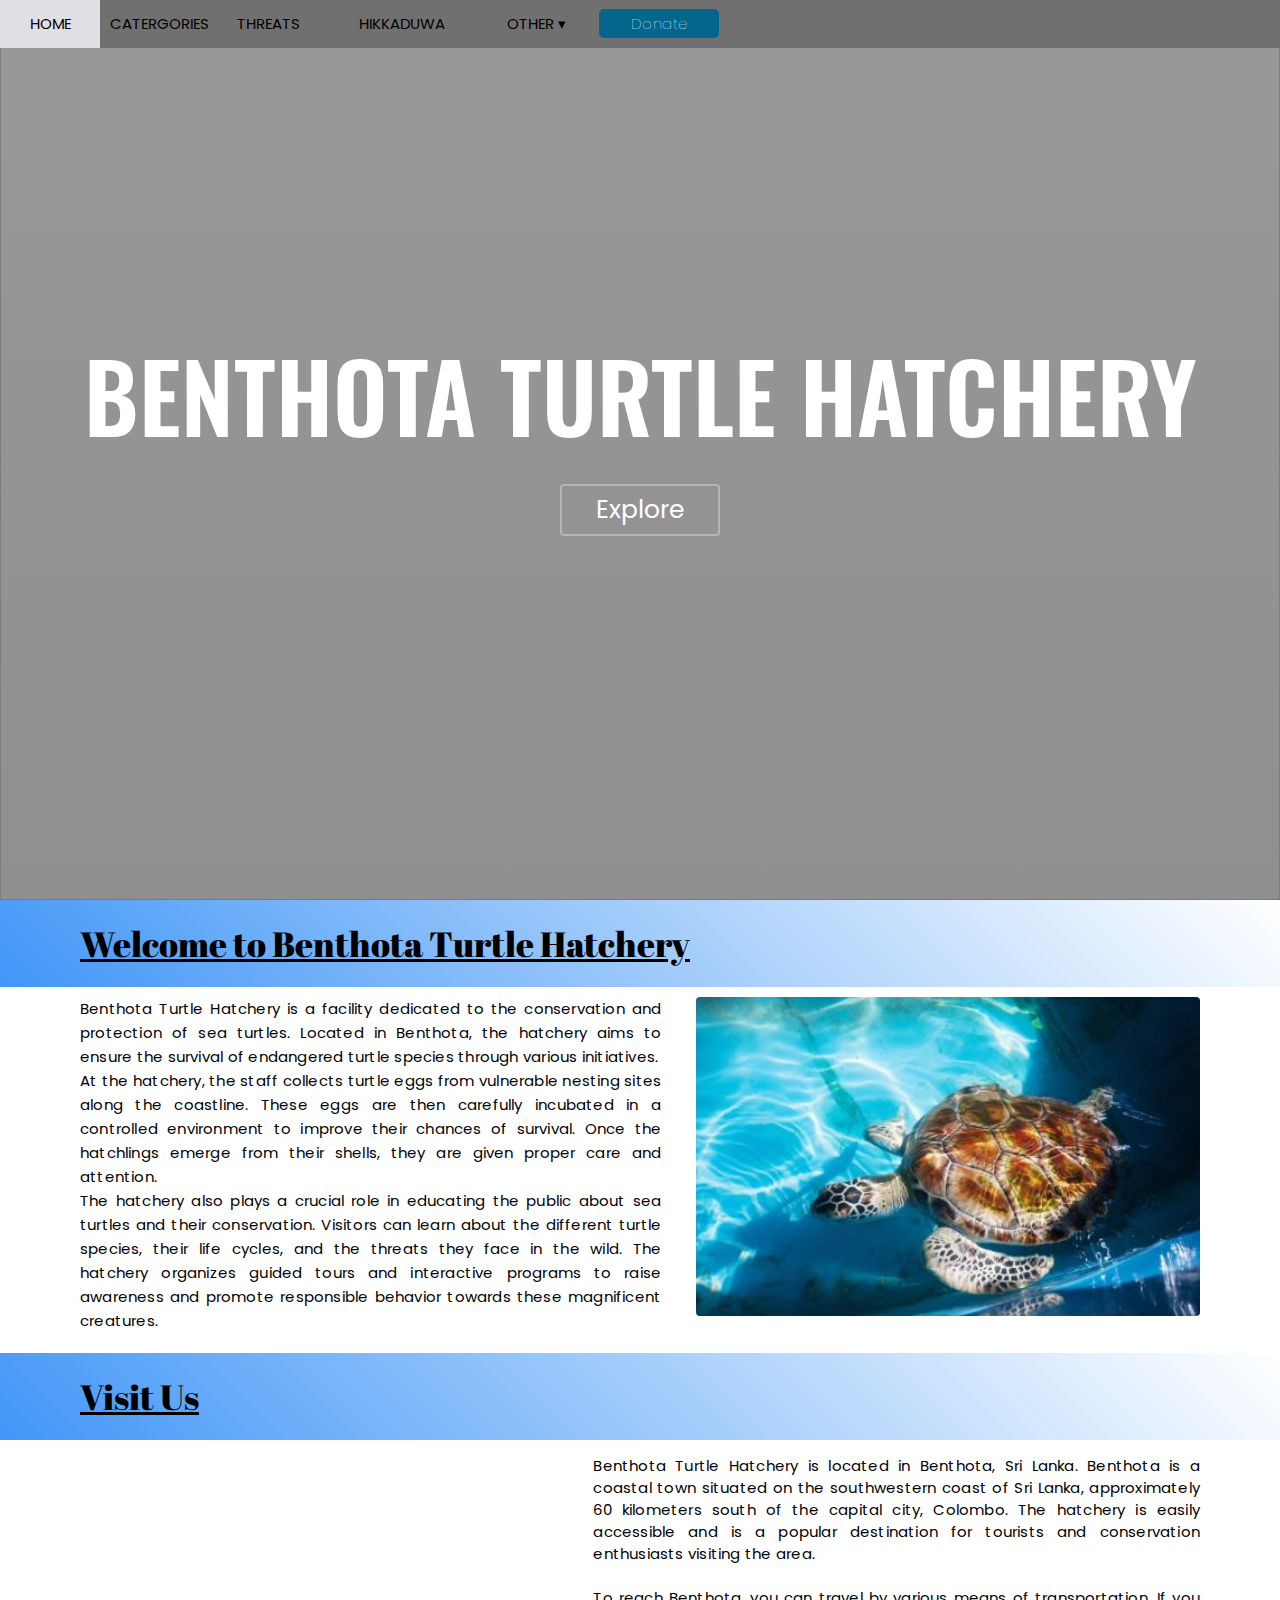
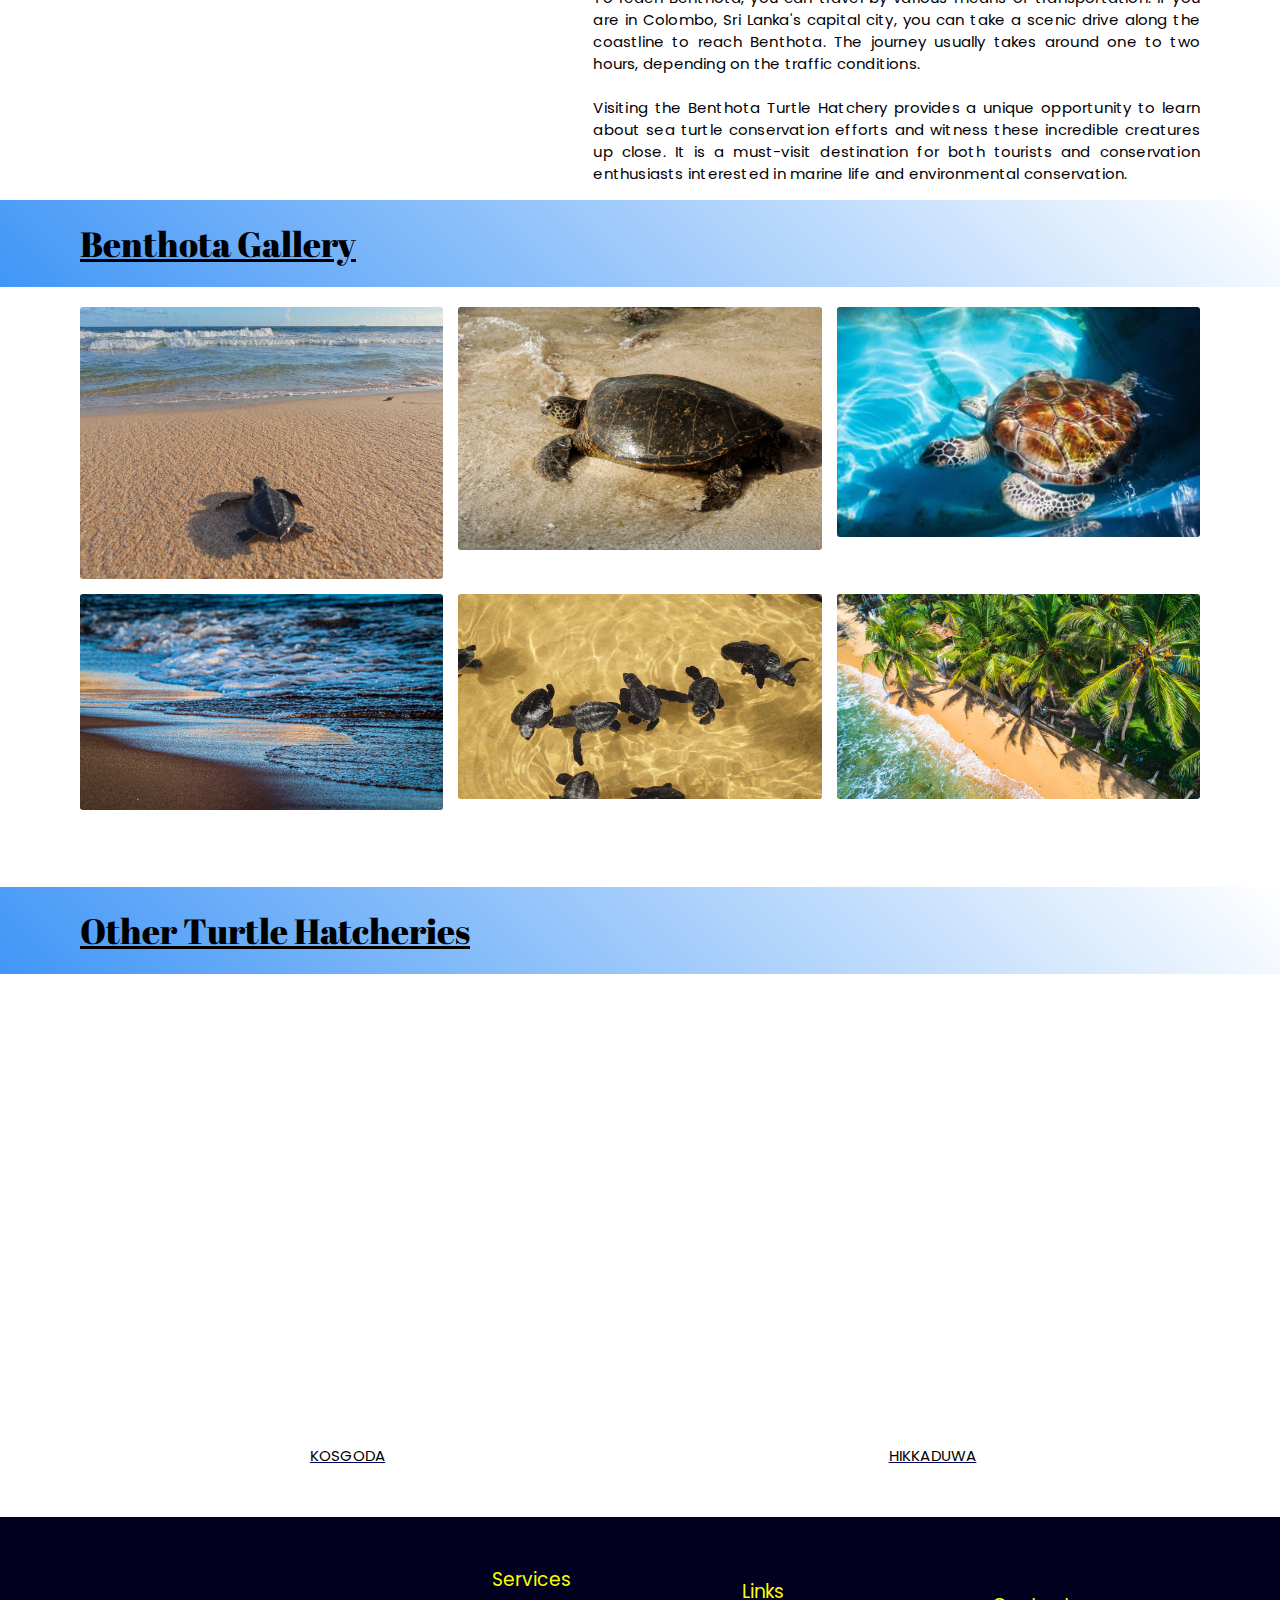
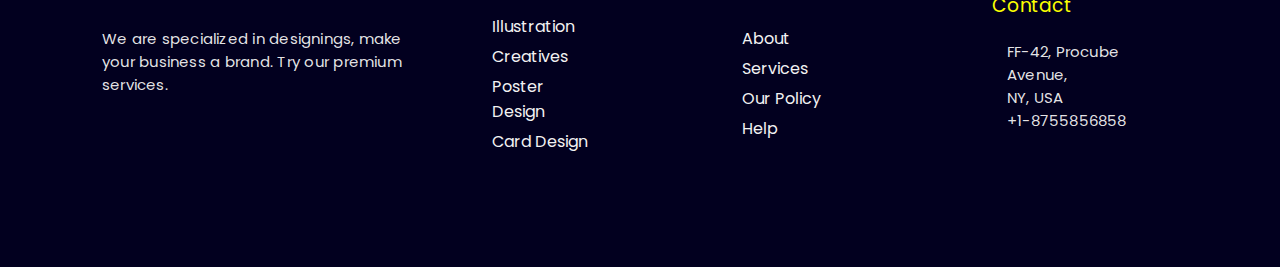
==== benthota.html @ 650f5dd3 "Add files via upload" ====
<html lang="en">
<head>
    <meta charset="UTF-8">
    <meta http-equiv="X-UA-Compatible" content="IE=edge">
    <meta name="viewport" content="width=device-width, initial-scale=1.0">
    <title>Document</title>
    <link rel="stylesheet" href="benthota.css">
    <link rel="stylesheet" href="styles.css">
</head>
<body>
    <section class="HIKKA-SEC-1">

        <div class="banner">
            <!-- main image benthota -->
                 <img src="/source code1/images/benthotamain0.jpg">
    <header>
          
      <nav>
              <a href="index.html">Home</a>
              <a href="catergories.html">Catergories</a>
              <a href="threats.html">Threats</a>
              <a href="hikkaduwa.html">Hikkaduwa</a>
              
              <div class="animation start-home"></div>
              <div class="dropdown">
                  <a href="#">Other &#9662;</a>
                  <div class="dropdown-content">
                      <a href="kosgoda.html">Kosgoda</a>
                      <a href="benthota.html">Benthota</a>
                      
                  </div>
              </div>
              <a href="donate.html"><button>Donate</button></a>
              
              <!-- <div class="logo-container">
                  <img src="images/Turtle.png" alt="Your Logo">
              </div>
               -->
              
          </div>
        </nav>
      </header>
      <div class="content">
        <h1>BENTHOTA TURTLE HATCHERY</h1> 
        
        <div>
           <a href="#int"> <button id="Explorebtn" type="button">Explore</button></a>
        </div>
    </section>
<section class="HIKKA-SEC-2">
    <h1 id="int">Welcome to Benthota Turtle Hatchery</h1>
 
    <div class="HIKKA-SEC-2-1">
        <div class="hikka-start">

         <p>Benthota Turtle Hatchery is a facility dedicated to the conservation and protection of sea turtles. Located in Benthota, the hatchery aims to ensure the survival of endangered turtle species through various initiatives.<br>

        At the hatchery, the staff collects turtle eggs from vulnerable nesting sites along the coastline. These eggs are then carefully incubated in a controlled environment to improve their chances of survival. Once the hatchlings emerge from their shells, they are given proper care and attention.<br>
            
        The hatchery also plays a crucial role in educating the public about sea turtles and their conservation. Visitors can learn about the different turtle species, their life cycles, and the threats they face in the wild. The hatchery organizes guided tours and interactive programs to raise awareness and promote responsible behavior towards these magnificent creatures.</p>
    </div>
        <div class="hikka-start">
         <img src="images/benthota0.jpg" alt="">
    </div>
</section>


<section class="HIKKA-SEC-3">
    <h1 id="int">Visit Us</h1>
    
    <div class="HIKKA-SEC-3-1">
        <div class="hikka-visit">
            <iframe src="https://www.google.com/maps/embed?pb=!1m18!1m12!1m3!1d3964.9719982730826!2d80.00287757514195!3d6.3976099935929875!2m3!1f0!2f0!3f0!3m2!1i1024!2i768!4f13.1!3m3!1m2!1s0x3ae22eab0662a311%3A0x3f76eca26e608182!2sSea%20Turtle%20Project!5e0!3m2!1sen!2slk!4v1684945084965!5m2!1sen!2slk" width="600" height="450" style="border:0;" allowfullscreen="" loading="lazy" referrerpolicy="no-referrer-when-downgrade"></iframe>
        </div>
        <div class="hikka-visit">
            
            <p>Benthota Turtle Hatchery is located in Benthota, Sri Lanka. Benthota is a coastal town situated on the southwestern coast of Sri Lanka, approximately 60 kilometers south of the capital city, Colombo. The hatchery is easily accessible and is a popular destination for tourists and conservation enthusiasts visiting the area.
                <br><br>To reach Benthota, you can travel by various means of transportation. If you are in Colombo, Sri Lanka's capital city, you can take a scenic drive along the coastline to reach Benthota. The journey usually takes around one to two hours, depending on the traffic conditions.
                <br><br>Visiting the Benthota Turtle Hatchery provides a unique opportunity to learn about sea turtle conservation efforts and witness these incredible creatures up close. It is a must-visit destination for both tourists and conservation enthusiasts interested in marine life and environmental conservation.

            </p>
        </div>
</section>


<section class="HIKKA-SEC-4">
    <h1>Benthota Gallery</h1>
 
    <div class="HIKKA-SEC-4-1">
        <div class="hikka-gallery">
            <img src="images/benthotagallery2.jpg" alt="">
        </div>
        <div class="hikka-gallery">
            <img src="images/benthota gallery.jpg" alt="">
        </div>
        <div class="hikka-gallery">
            <img src="images/benthota0.jpg" alt="">
        </div>
        <div class="hikka-gallery">
            <img src="images/benthotamain.jpg" alt="">
        </div>
<div class="hikka-gallery">
 <img src="images/hikkaduwa/hikkareal2.jpg" alt="">
</div>
<div class="hikka-gallery">
    <img src="images/hikkaduwa/hikka1.jpg" alt="">
</div>

</section>

<section class="HIKKA-SEC-5">
    <h1>Other Turtle Hatcheries</h1>
    
    <div class="HIKKA-SEC-5-1">
        <div class="hikka-other">
            <iframe src="https://www.google.com/maps/embed?pb=!1m18!1m12!1m3!1d126900.00918320527!2d79.9598131032827!3d6.312856671247082!2m3!1f0!2f0!3f0!3m2!1i1024!2i768!4f13.1!3m3!1m2!1s0x3ae22a32144e35a7%3A0xa093fe007929469a!2sKosgoda%20Turtle%20Conservation%20and%20Research%20Centre!5e0!3m2!1sen!2slk!4v1684944806718!5m2!1sen!2slk" width="600" height="450" style="border:0;" allowfullscreen="" loading="lazy" referrerpolicy="no-referrer-when-downgrade"></iframe>
            <p>KOSGODA</p>
        </div>
        <div class="hikka-other">
            <iframe src="https://www.google.com/maps/embed?pb=!1m18!1m12!1m3!1d3966.7515779819983!2d80.08787647467707!3d6.164014627237092!2m3!1f0!2f0!3f0!3m2!1i1024!2i768!4f13.1!3m3!1m2!1s0x3ae182a9ecb0c635%3A0xbd3561821dfbe76b!2sSea%20Turtle%20Hatchery%20%26%20Rescue%20Center!5e0!3m2!1sen!2slk!4v1684858059936!5m2!1sen!2slk" width="600" height="450" style="border:0;" allowfullscreen="" loading="lazy" referrerpolicy="no-referrer-when-downgrade"></iframe>
            <p>HIKKADUWA</p>
        </div>
        
    </section>
    
    
    
    
    
    <footer> 
        <div class="containerf">
            <div class="row">
                <div class="col" id="company">
                    <!-- <img src="images/logo.png" alt="" class="logo"> -->
                    <p>
                        We are specialized in designings, make your business a brand.
                        Try our premium services.
                      </p>
                      <div class="social">
                        <a href="#"><i class="fab fa-facebook"></i></a>
                        <a href="#"><i class="fab fa-instagram"></i></a>
                        <a href="#"><i class="fab fa-youtube"></i></a>
                        <a href="#"><i class="fab fa-twitter"></i></a>
                        <a href="#"><i class="fab fa-linkedin"></i></a>
                      </div>
                    </div>


                  <div class="col" id="services">
                     <h3>Services</h3>
                     <div class="links">
                        <a href="#">Illustration</a>
                        <a href="#">Creatives</a>
                        <a href="#">Poster Design</a>
                        <a href="#">Card Design</a>
                     </div>
                  </div>

                  <div class="col" id="useful-links">
                     <h3>Links</h3>
                     <div class="links">
                        <a href="#">About</a>
                        <a href="#">Services</a>
                        <a href="#">Our Policy</a>
                        <a href="#">Help</a>
                     </div>
                  </div>

                  <div class="col" id="contact">
                      <h3>Contact</h3>
                      <div class="contact-details">
                         <i class="fa fa-location"></i>
                         <p>FF-42, Procube Avenue, <br> NY, USA</p>
                      </div>
                      <div class="contact-details">
                         <i class="fa fa-phone"></i>
                         <p>+1-8755856858</p>
                      </div>
                  </div>
            </div>

            
                    </form>
                  </div>
            </div>

        </div>
     </footer>

</body>
</html>
---- benthota.css ----
@import url('https://fonts.googleapis.com/css2?family=Oswald:wght@300;500;700&display=swap');
@import url('https://fonts.googleapis.com/css2?family=Lobster+Two:ital,wght@0,400;0,700;1,400&family=Oswald:wght@300;500;700&display=swap');
@import url('https://fonts.googleapis.com/css2?family=Abril+Fatface&family=Lobster+Two:ital,wght@0,400;0,700;1,400&family=Oswald:wght@300;500;700&display=swap');




* h1{
  font-family:'Abril Fatface', cursive;
  font-weight: 400;
  
}
p{
  letter-spacing: 0.2px!important;
  word-spacing: 0.2px!important;
  font-size: 15px!important;
}


.banner img{
  width: 100%;
  height: 100%;
  object-fit:cover;
  position: absolute;
  top: 0;
  bottom: 0;
  z-index:-5;
  filter:brightness(110%)
}

.HIKKA-SEC-2{
  background-image: url("images/hikkaduwa/check.png");
  background-attachment: fixed;
  
    /* background-attachment: fixed;
    background-image: linear-gradient( rgba(174, 243, 255, 0.795),rgb(189, 252, 252),white);
   */
}
.HIKKA-SEC-2 h1{
  font-family: 'Abril Fatface', cursive;
  font-size: 35px;
  background: linear-gradient(45deg, #4196f7, #ffffff);
  color: rgb(0, 0, 0);
  text-decoration: underline;
  text-decoration-thickness: 3px;
  text-decoration-color: rgb(0, 0, 0);
  text-align: left;
  padding:20px 80px;


}

.HIKKA-SEC-2-1{
  padding: 10px 80px 20px 80px;
  display: grid;
  grid-template-columns: 1.5fr 1.3fr;
  column-gap: 35px;
}

.hikka-start p{
  color: rgb(0, 0, 3);
  font-size: 22px;
  line-height: 24px;
  text-align: justify;
}


.hikka-start img {
    border-radius: 4px;
    align-self: center;
    width: 100%;
    object-fit: contain;
    object-position: center;
}


.HIKKA-SEC-3{
  
  background-image: url("images/hikkaduwa/check.png");
  background-attachment: fixed;
    /* background-attachment: fixed;
    background-image: linear-gradient( rgb(91, 197, 246),rgb(255, 255, 255) );
    */
  }
  .HIKKA-SEC-3 h1{
    font-family: 'Abril Fatface', cursive;
    font-size: 35px;
    background: linear-gradient(45deg, #4196f7, #ffffff);
    color: rgb(0, 0, 0);
    text-decoration: underline;
    text-decoration-thickness: 3px;
    text-decoration-color: rgb(0, 0, 0);
    text-align: left;
    padding:20px 80px;

  }
  
  .HIKKA-SEC-3-1{
    padding: 15px 80px;
    background-attachment: fixed;
    display: grid;
    grid-template-columns: 1.2fr 1.5fr;
    column-gap: 28px;
  }

.hikka-visit p{
  color: rgb(0, 0, 3);
  font-size: 22px;
  line-height: 22px;
  text-align: justify;

}
.hikka-visit iframe {

  height: 100%;
    border-radius: 3px;
    align-self: center;
    width: 100%;
    object-fit: contain;
    object-position: center;
}
.HIKKA-SEC-4{
  background-image: url("images/hikkaduwa/check.png");
  background-attachment: fixed;
}
.HIKKA-SEC-4-1{
display: grid;
grid-template-columns: 1fr 1fr 1fr;
grid-template-rows: 1fr 1fr;
row-gap: 15px;
column-gap: 15px;
padding: 20px 80px 20px 80px;
}

.HIKKA-SEC-4-1 img{
    border-radius: 3px;
    align-self: center;
    width: 100%;
    object-fit: contain;

    object-position: center;
}

  

.HIKKA-SEC-4 h1{
  font-family: 'Abril Fatface', cursive;
  font-size: 35px;
  background: linear-gradient(45deg, #4196f7, #ffffff);
  color: rgb(0, 0, 0);
  text-decoration: underline;
  text-decoration-thickness: 3px;
  text-decoration-color: rgb(0, 0, 0);
  text-align: left;
  padding:20px 80px;
}



.HIKKA-SEC-5-1{
  display: grid;
  grid-template-columns: 1fr 1fr;
  column-gap: 50px;
  padding: 20px 80px 50px 80px;
  }
  
  .hikka-other iframe {

      width: 100%;
      border-radius: 3px;
      align-self: center;
    
      object-fit: contain;
      object-position: center;
  }
  
  .HIKKA-SEC-5 h1{
    font-family: 'Abril Fatface', cursive;
    font-size: 35px;
    background: linear-gradient(45deg, #4196f7, #ffffff);
    color: rgb(0, 0, 0);
    text-decoration: underline;
    text-decoration-thickness: 3px;
    text-decoration-color: rgb(0, 0, 0);
    text-align: left;
    padding:20px 80px;
  
  }

  .HIKKA-SEC-5 p{
   font-size:22px;
   text-align: center;
   text-decoration:underline;
   text-decoration-color: rgb(2, 1, 91);
  
  
  }
.HIKKA-SEC-5{
  background-image: url("images/hikkaduwa/check.png");
  background-attachment: fixed;
}
---- styles.css ----
@import url('https://fonts.googleapis.com/css2?family=Oswald:wght@300;500;700&display=swap');
@import url('https://fonts.googleapis.com/css2?family=Lobster+Two:ital,wght@0,400;0,700;1,400&family=Oswald:wght@300;500;700&display=swap');
@import url('https://fonts.googleapis.com/css2?family=Abril+Fatface&family=Lobster+Two:ital,wght@0,400;0,700;1,400&family=Oswald:wght@300;500;700&display=swap');
@import url('https://fonts.googleapis.com/css2?family=Poppins:ital,wght@0,100;0,200;0,300;0,400;0,500;0,600;0,700;0,800;0,900;1,100;1,200;1,300;1,400;1,500;1,600;1,700;1,800;1,900&display=swap');


:root {
  /* Font Sizes */
  --main-heading-font-size: 28px;
  --general-paragraph-font-size: 16px;

  /* Font Families */
  --main-heading-font-family: "Arial", sans-serif;
  --general-paragraph-font-family: "Helvetica", sans-serif;

  /* Colors */
  --primary-color: rgb(136, 207, 248);
  --secondary-color: #00396e; 
  --tertiary-color: #ffffff;     --quaternary-color: #000000; 
}
  
/* Global Styles */
*{
  margin: 0;
  padding: 0;
  box-sizing: border-box;
  font-family: Poppins;
  font-weight: 400;
  scroll-behavior: smooth;
    
}

p{
  letter-spacing: 0.2px!important;
  word-spacing: 0.2px!important;
  font-size: 15px!important;
}


*h1{ 
  font-family:'Oswald', sans-serif;
  /* font-family:'Abril Fatface', cursive; */


}


.banner{
  max-width: 100vw;
    width: 100%;
    height: 100vh;
    background-image: linear-gradient(rgba(0,0,0,0.40),rgba(56, 52, 52, 0.555));
    background-position: center;
    justify-content: center;
    position: relative;
  
}

.banner video{
  width: 100%;
  height: 100%;
  object-fit: cover;
  position: absolute;
  top: 0;
  bottom: 0;
  z-index:-2;
  filter: brightness(89%);

 
}


.navbar{
    width: 100vw;
    padding: 30px;
    margin: auto;
    display: flex;
    align-items: center;
    justify-content: space-between;
}
.logo{
  position: static;
  float: inline-start;
    width: 160px;
    margin-top: -100px;
    cursor: pointer;
}
.navbar ul li{
    list-style: none;
    display: inline-block;
    margin: 20px;
}
.navbar ul li a{
    text-decoration: none;
    text-transform: uppercase;
    color: rgb(255, 255, 255);
    font-weight: 600;
    padding: 15px;
}
li a:hover{
    background: white;
    transition: 0.5s;
}
.navbar a:hover{
    color: black;
}
.content{
    width: 100%;
    position: absolute;
    color: rgb(255, 255, 255);
    top: 45%;
    transform: translateY(-50%);
    text-align: center;
}
.content h1{
  font-family: 'Oswald', sans-serif;
    margin-top: 70px;
    font-size:95px;
    font-weight: 600;
}
.banner video{
    position: absolute;
    
    right: 0;
    bottom: 0;
    z-index: -5;
}
@media(min-aspect-ratio: 16/9){
    .banner video{
        width: 100%;
        height: auto;
    }
}
nav {
  /* box-shadow:0px 5px 10px #000000e7; */
    margin: 0px 0px 20px 0px; 
    position: fixed;
    width: 100%;
    height: 48px;
    background-color: #707070;
    z-index: 200;
  }
  
  nav a {
    line-height: 45px;
    height: 100%;
    font-size: 15px;
    display: inline-block;
    position: relative;
    z-index: 1;
    text-decoration: none;
    text-transform: uppercase;
    text-align: center;
    color: rgb(0, 0, 0);
    cursor: pointer;
  
  }
  
  nav .animation {
    position: absolute;
    height: 100%;
    top: 0;
    z-index: 0;
    transition: all 0.5s ease 0s;
  
  }
  
  a:nth-child(1) {
    width: 100px;
  }
  
  a:nth-child(2) {
    width: 110px;
  }
  
  a:nth-child(3) {
    width: 100px;
  }
  
  a:nth-child(4) {
    width: 160px;
  }
  
  a:nth-child(5) {
    width: 120px;
  }
  
  nav .start-home, a:nth-child(1):hover~.animation {
    width: 100px;
    left: 0;
    background-color: #ecebf1e7;
  }
  
  nav .start-about, a:nth-child(2):hover~.animation {
    width: 110px;
    left: 100px;
    background-color: #f4f5ffc5;
  }
  
  nav .start-blog, a:nth-child(3):hover~.animation {
    width: 100px;
    left: 210px;
    background-color: #f4f5fdd8;
  }
  
  nav .start-portefolio, a:nth-child(4):hover~.animation {
    width: 160px;
    left: 310px;
    background-color: #f8f9fde0;
  }
  
  nav .start-contact, a:nth-child(5):hover~.animation {
    width: 120px;
    left: 470px;
    background-color: #eeeff5ee;
  }
  
  .dropdown {
    position: relative;
    display: inline-block;
    
  }
  
  .dropdown-content {
    display: none;
    position: absolute;
    z-index: 1;
  }
  
  .dropdown:hover .dropdown-content {
    display: block;
  }
  
  .dropdown-content a {
    color: rgb(68, 143, 255);
    padding: 0px 0px;
    text-decoration: none;
    display: block;
  }
  
  .dropdown-content a:hover {
    background-color: #000000b2;
  }
  
    
  
   
.logo-container img{
 
  position: fixed;
  margin: -42px 100px 100px 1260px;
  z-index: 50;
  

}

    nav a button{
    z-index: 1000;
    background-color: #04668d;
    width: 120px;
    padding: 3px 3px 3px 3px;
    margin: 9px 9px 9px 9px;
    text-align: center;
    border-radius: 5px;
    color: rgb(252, 251, 255);
    border: 2px;
    font-size: 15px;
    cursor: pointer;
    font-weight: 100;}
    nav a button:hover{
        background: rgba(36, 40, 248, 0.801);
        transition: 0.8s;
    
    letter-spacing: 3px;
        color: rgb(207, 243, 0);
    }
    
    

.Intro{

  color: rgb(10, 0, 0);
  padding: 30px 100px;
  background-image: linear-gradient(rgb(255, 255, 255), rgb(136, 207, 248));
  background-attachment: fixed;
  height: 100%;
}
.Intro h1{
  
  text-decoration: underline;
  text-decoration-color: #000000;
  font-size: 35px;
  text-align: left;
  color: rgb(0, 0, 0);
  padding-bottom: 30px;
}

.Intro ol,ul{
  color: rgb(0, 0, 0);
  font-size: 18px;
  letter-spacing: 0.4px;
}

.Intro p{
  letter-spacing: 0.4px;
  word-spacing: 0.3px;
  font-size: 19px;
}
.Intro p,ol,ul{
  
  background-color: #f6f9fa5b;
  border-radius: 2px;
  text-align: justify;
  padding: 20px 

}


.para1{
  display: grid;
  grid-template-columns: 1fr 3fr;
  column-gap: 10px;
  
  
}
.para1img{
  
  background-size: cover;
  border-radius: 6px;
  align-items: center;
  text-align: center;
  object-fit: cover;
  background-position: center;
  object-position: center;
  background-image: url("images/filler.jpg"); 
}

.home-section-3{
  height: 80%;
  color: #0b042c;
  padding: 30px 100px;
  background-image: url("images/hikkaduwa/check.png");
background-attachment: fixed;

}
.home-section-3 h1{
  text-align: left;
  font-size: 38px;
  text-decoration: underline;
  padding-bottom: 20px;
  letter-spacing: 0.8;
}



.home-sec-5{
  height: 100%;
}

.slides-container {
  border-radius: 4px;
  /* background-image: linear-gradient(rgba(135, 217, 241, 0.986), rgb(25, 240, 255)); */
  display: grid;
  grid-template-columns: 1fr 1fr 1fr 1fr 1fr;
  row-gap: 20px;
  grid-auto-rows: max-content;
  column-gap: 20px;
  row-gap: 20px;
  max-width: 100%;
  padding:25px 25px; 
}


.slide img{
  background-size: cover;
  border-radius: 4px;
  align-items: center;
  text-align: center;
  object-fit: cover;
  background-position: center;
  height: 100%;
  width: 100%;
  aspect-ratio: 4/5;
  object-fit: cover;
  object-position: center;
  transition: 0.0s;
    }

  .slide img:hover{
    cursor: pointer;
    transform: scale(1.09);
  }


    .home-section-4{
      color: #0b042c;
      padding: 30px 100px;
      background-color: whitesmoke;
    }
    .home-section-4 h1{
      text-align: left;
      text-decoration: underline;
      text-decoration-color: #0f0092;
      font-size: 38px;
      color: #000000;
      padding-bottom: 20px;
    }
    
    .slides-container2 {
      background-image: linear-gradient(rgba(129, 236, 255, 0.295), rgba(0, 81, 255, 0.534));

      border-radius: 7px;
     
      backdrop-filter: blur(15px);
      display: grid;
      grid-template-columns: 1fr 1fr 1fr 1fr 1fr;
    
      row-gap: 20px;
      grid-auto-rows: max-content;
      column-gap: 20px;
      max-width: 100%;
      padding:50px 50px; 
    }
    
    
    .slide2 img{
      background-size: cover;
      border-radius: 6px;
      align-items: center;
      text-align: center;
      /* box-shadow: 2px 3px 12px rgb(2, 2, 243); */
      object-fit: cover;
      background-position: center;
      width: 100%;
      height: 100%;
      width: 100%;
      aspect-ratio: 4/5;
      object-fit: cover;
      object-position: center;
      transition: 0.3s;
        }
  
    .slide2 img:hover{
          cursor: pointer;
          transform: scale(1.08);
        }
    
    .container {
    display:grid;
    grid-template-columns: 500px 500px;
    gap: 30px;
    padding: 20px;
    }
    
.home-sec-6{
  height: 100%;

}
#home-sec-6-p{
  border-radius: 5px;
  background-color: #01003977;
  color: #fffcfc;
  font-size: 27px;
  margin-bottom: 9px;
  padding: 19px;
  
}




  #Explorebtn{
    background-color: #fcfcfc00;
    width: 160px;
    padding: 5px;
    margin: 20px 5px;
    text-align:  center center;
    border-radius: 4px;
    color: rgb(255, 255, 255);
    border: 2.3px solid rgba(255, 255, 255, 0.322);
    font-size: 25px;
    cursor: pointer;
    font-weight: 400;

  }
  #Explorebtn:hover{
    font-size: 26px;
    background: rgba(255, 255, 255, 0.082);
    transition: 0.1s;
    border: 1.95px solid rgba(255, 255, 255, 0.849);
    color: rgba(255, 255, 255, 0.986);
    font-weight: 600;
    letter-spacing: 0.5px;
}


footer{
  background-color: rgb(2, 0, 31);
  position: relative;
  width: 100%;
  min-height: 350px;
  padding: 3rem 1rem;
}
.containerf {
 max-width: 1140px;
 margin: 0 auto;
 display: flex;
 justify-content: center;
 align-items: center;
 flex-direction: column;


}
.row{
 display: flex;
 justify-content: space-between;
 align-items: center;
}

.col{
 min-width: 250px;
 color:#f2f2f2f2;
 font-family: poppins;
 padding:0 2rem;
}
.col .logo{
 width: 100px;
 margin-bottom:25px;
}
.col h3{
 color:rgb(251, 255, 0);
 margin-bottom: 20px;
 position: relative;
 cursor: pointer;
}
.col h3::after{
 content: '';
 height:3px;
 width:0px;
 background-color: rgb(1, 255, 221);
 position: absolute;
 bottom: 0;
 left:0;
 transition: 0.3s ease;

}
.col h3:hover::after{
 width:30px
}
.col .social a i{
 color:#ff014fff;
 margin-top:2rem;
 margin-right: 5px;
 transition: 0.3s ease;
}
.col .social a i:hover{
 transform: scale(1.5);
 filter:grayscale(25);
}
.col .links a{
 display: block;
 text-decoration: none;
 color:#f2f2f2;
 margin-bottom: 5px;
 position: relative;
 transition: 0.3s ease;
}
.col .links a::before{
 content:'';
 height: 16px;
 width:3px;
 position: absolute;
 top:5px;
 left:-10px;
 background-color: #ff014fff;
 transition: 0.5s ease;
 opacity: 0;
}
.col .links a:hover::before{
 opacity: 1;
}
.col .links a:hover{
 transform: translateX(-8px);
 color:#ff014fff;
}
.col .contact-details{
 display: inline-flex;
 justify-content: space-between;
}
.col .contact-details i{
 margin-right:15px;
}
.row .form{
 display: flex;
 justify-content: center;
 align-items: center;
 padding:2rem 0;
}
.row .form input{
 background-color: #1a1c20ff;
 border:0;
 outline:none;
 padding:14px 20px;
 border-radius: 6px;
 border-top-right-radius: 0;
 border-bottom-right-radius: 0;
}
.form button{
 padding:14px 20px;
 border:0;
 border-radius: 6px;
 border-top-left-radius: 0;
 border-bottom-left-radius: 0;
 background-color: #ff014fff;
}

/********** Responsive Design ********/
@media(max-width:900px)
{
.row{
 flex-direction: column;
}
.col{
 width: 100%;
 text-align: left;
 margin-bottom: 25px;
}
}
@media(max-width:768px)
{
.row{
 flex-direction: column;
}
.col{
 width: 100%;
 text-align: left;
 margin-bottom: 20px;
}
}
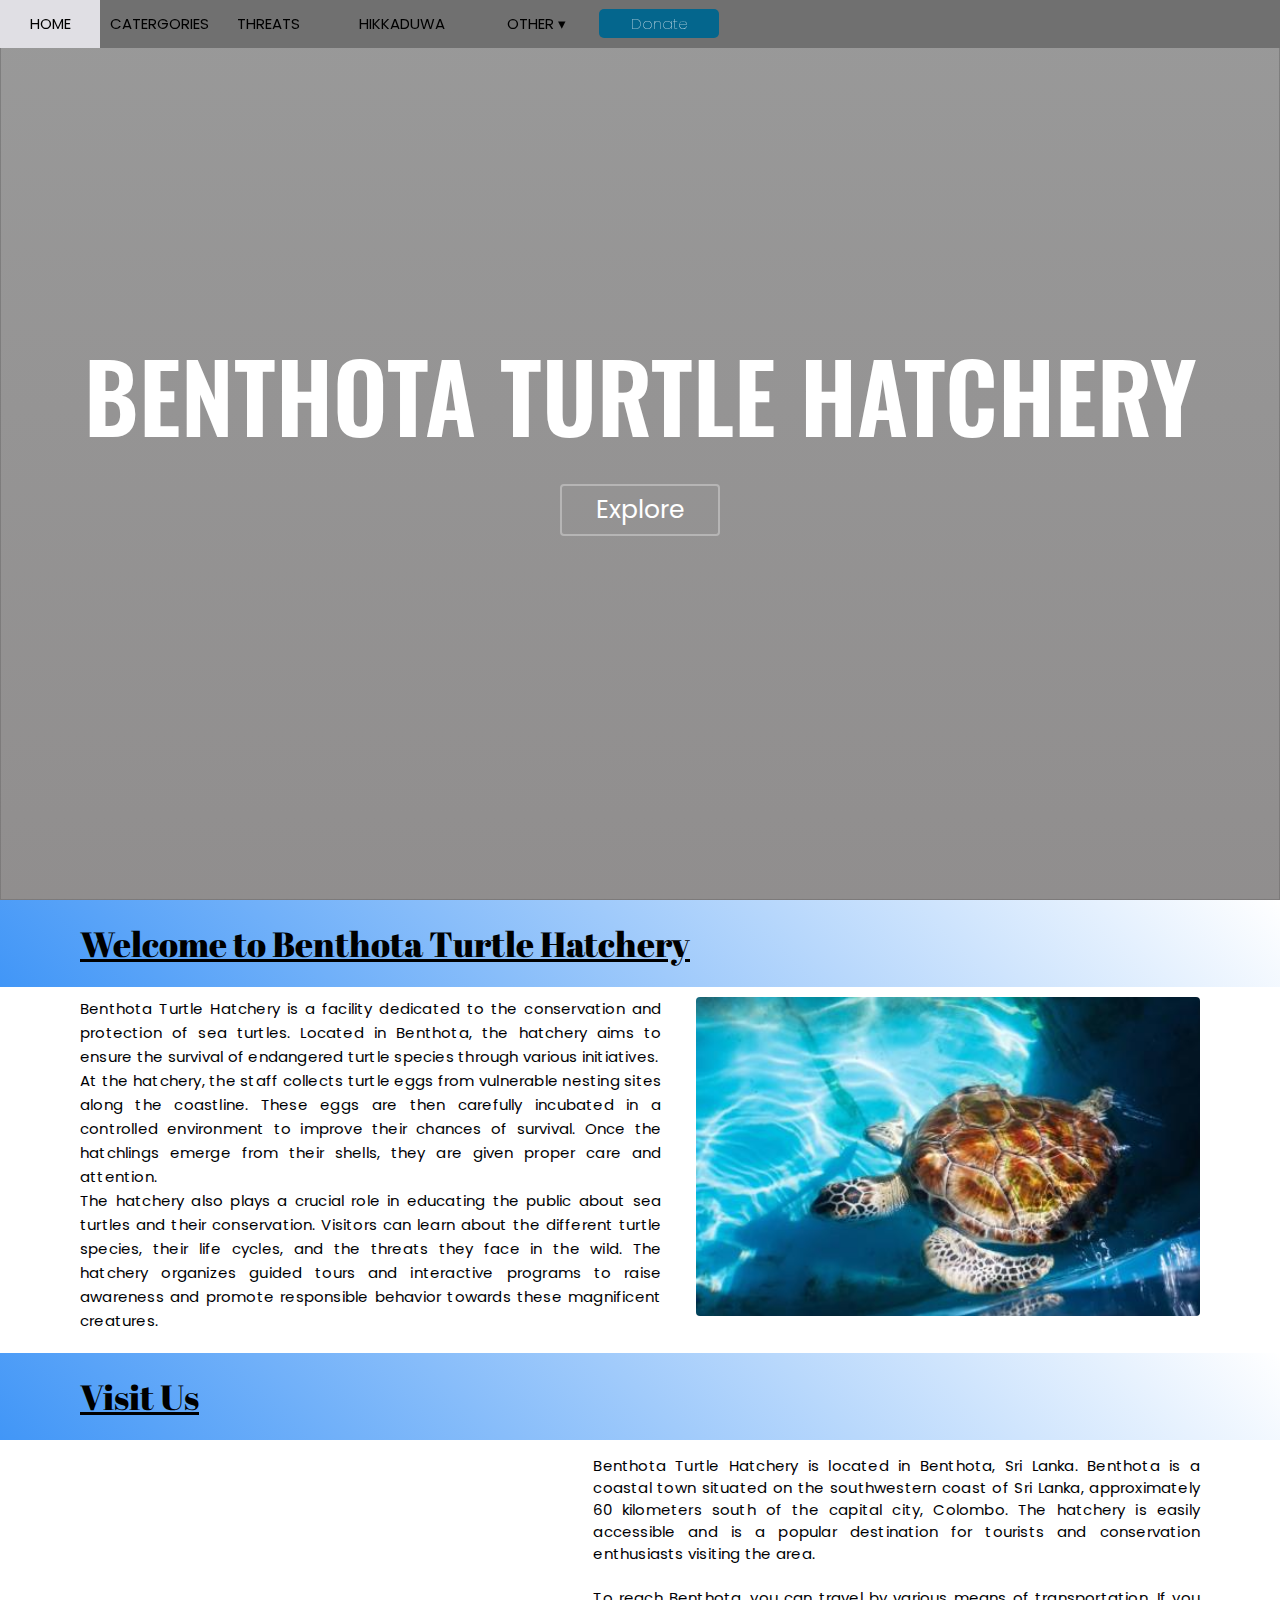
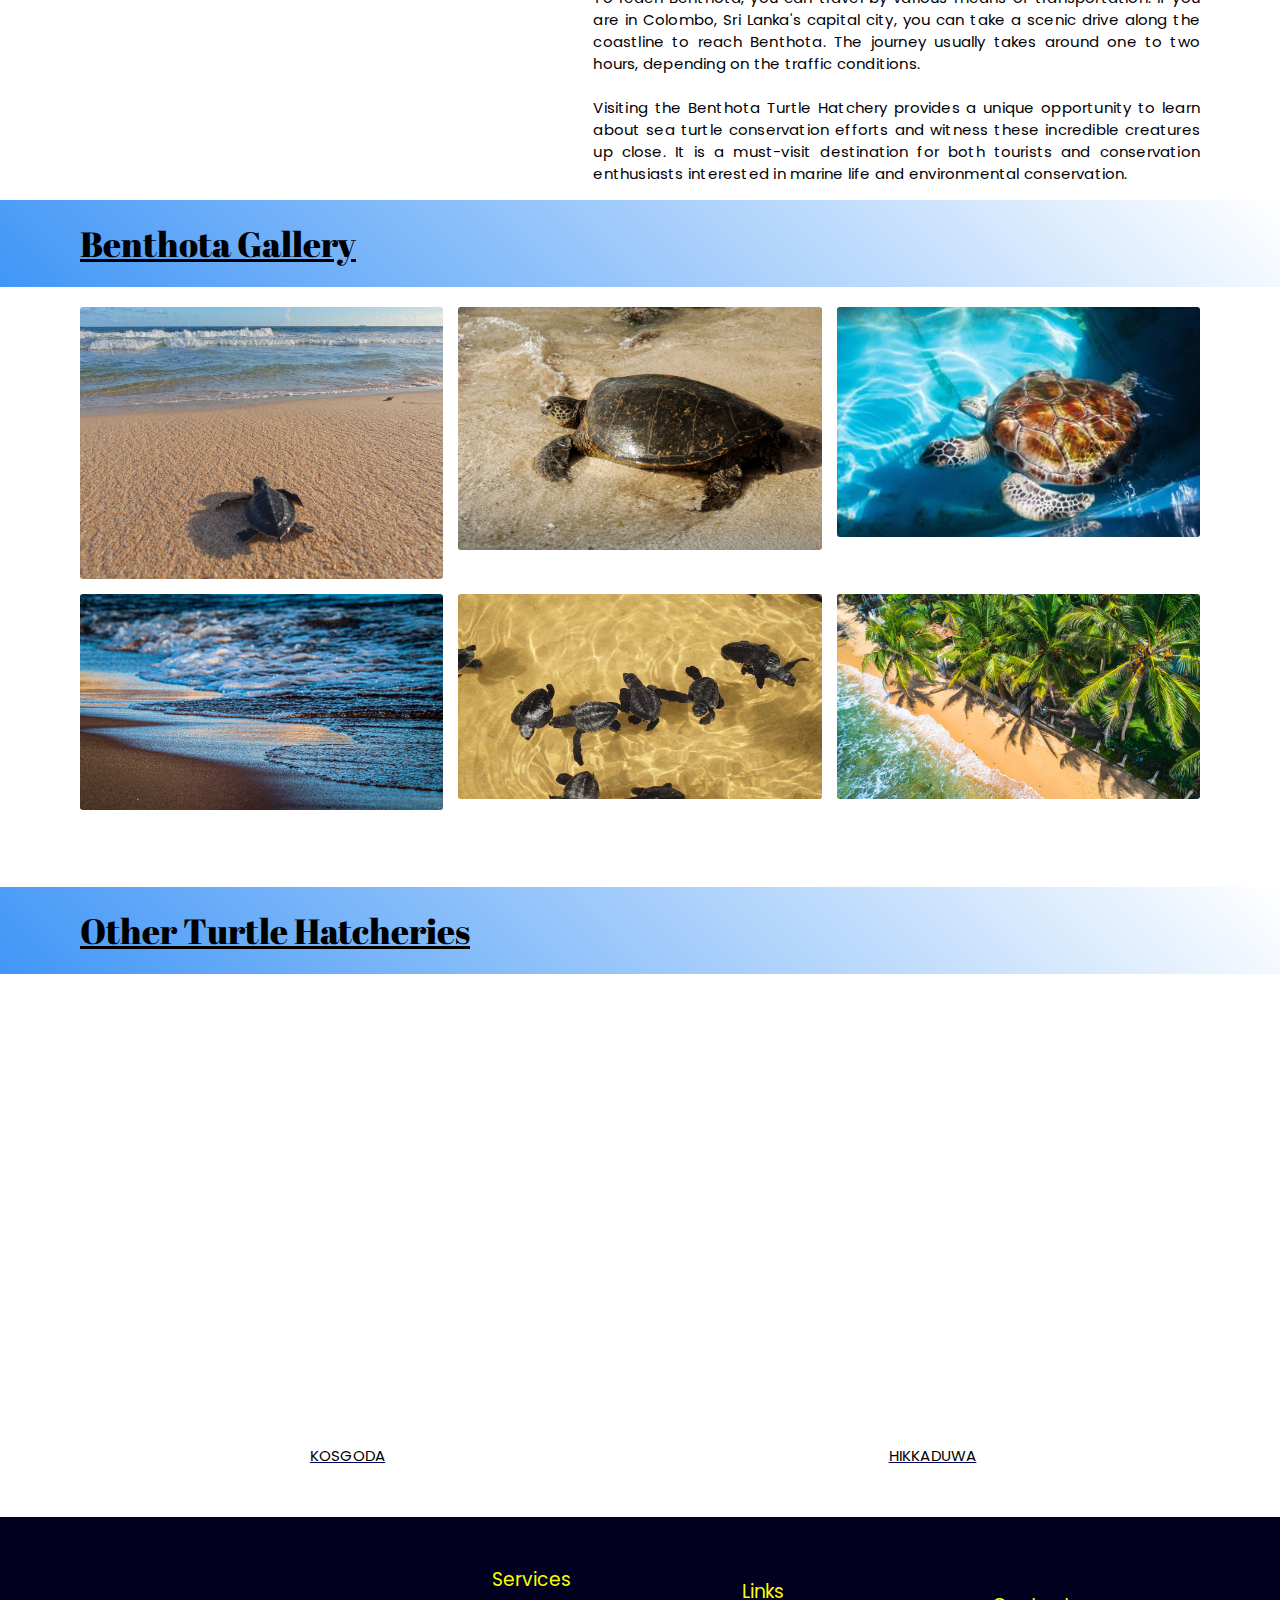
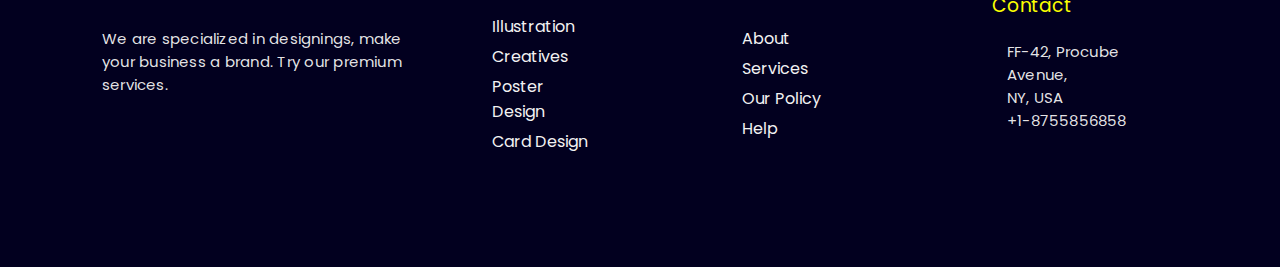
==== commit d329bbbf: "mycommit" ====
--- a/benthota.html
+++ b/benthota.html
@@ -15,30 +15,27 @@
                  <img src="/source code1/images/benthotamain0.jpg">
     <header>
           
-      <nav>
-              <a href="index.html">Home</a>
-              <a href="catergories.html">Catergories</a>
-              <a href="threats.html">Threats</a>
-              <a href="hikkaduwa.html">Hikkaduwa</a>
-              
-              <div class="animation start-home"></div>
-              <div class="dropdown">
-                  <a href="#">Other &#9662;</a>
-                  <div class="dropdown-content">
-                      <a href="kosgoda.html">Kosgoda</a>
-                      <a href="benthota.html">Benthota</a>
-                      
-                  </div>
-              </div>
-              <a href="donate.html"><button>Donate</button></a>
-              
-              <!-- <div class="logo-container">
-                  <img src="images/Turtle.png" alt="Your Logo">
-              </div>
-               -->
-              
-          </div>
-        </nav>
+        <nav>
+            <a href="index.html">Home</a>
+            <a href="catergories.html">Catergories</a>
+            <a href="threats.html">Threats</a>
+            <a href="hikkaduwa.html">Hikkaduwa</a>
+            <div class="animation start-home"></div>
+            <div class="dropdown">
+                <a href="#">Other &#9662;</a>
+                <div class="dropdown-content">
+                    <a href="kosgoda.html">Kosgoda</a>
+                    <a href="benthota.html">Benthota</a>
+                </div>
+                <a href="donate.html"><button>Donate</button></a>
+            </div>
+            <div class="logo-container">
+                <img src="images/Turtle.png" height="40" alt="Your Logo">
+            </div>
+        </div>
+
+
+</nav>
       </header>
       <div class="content">
         <h1>BENTHOTA TURTLE HATCHERY</h1> 
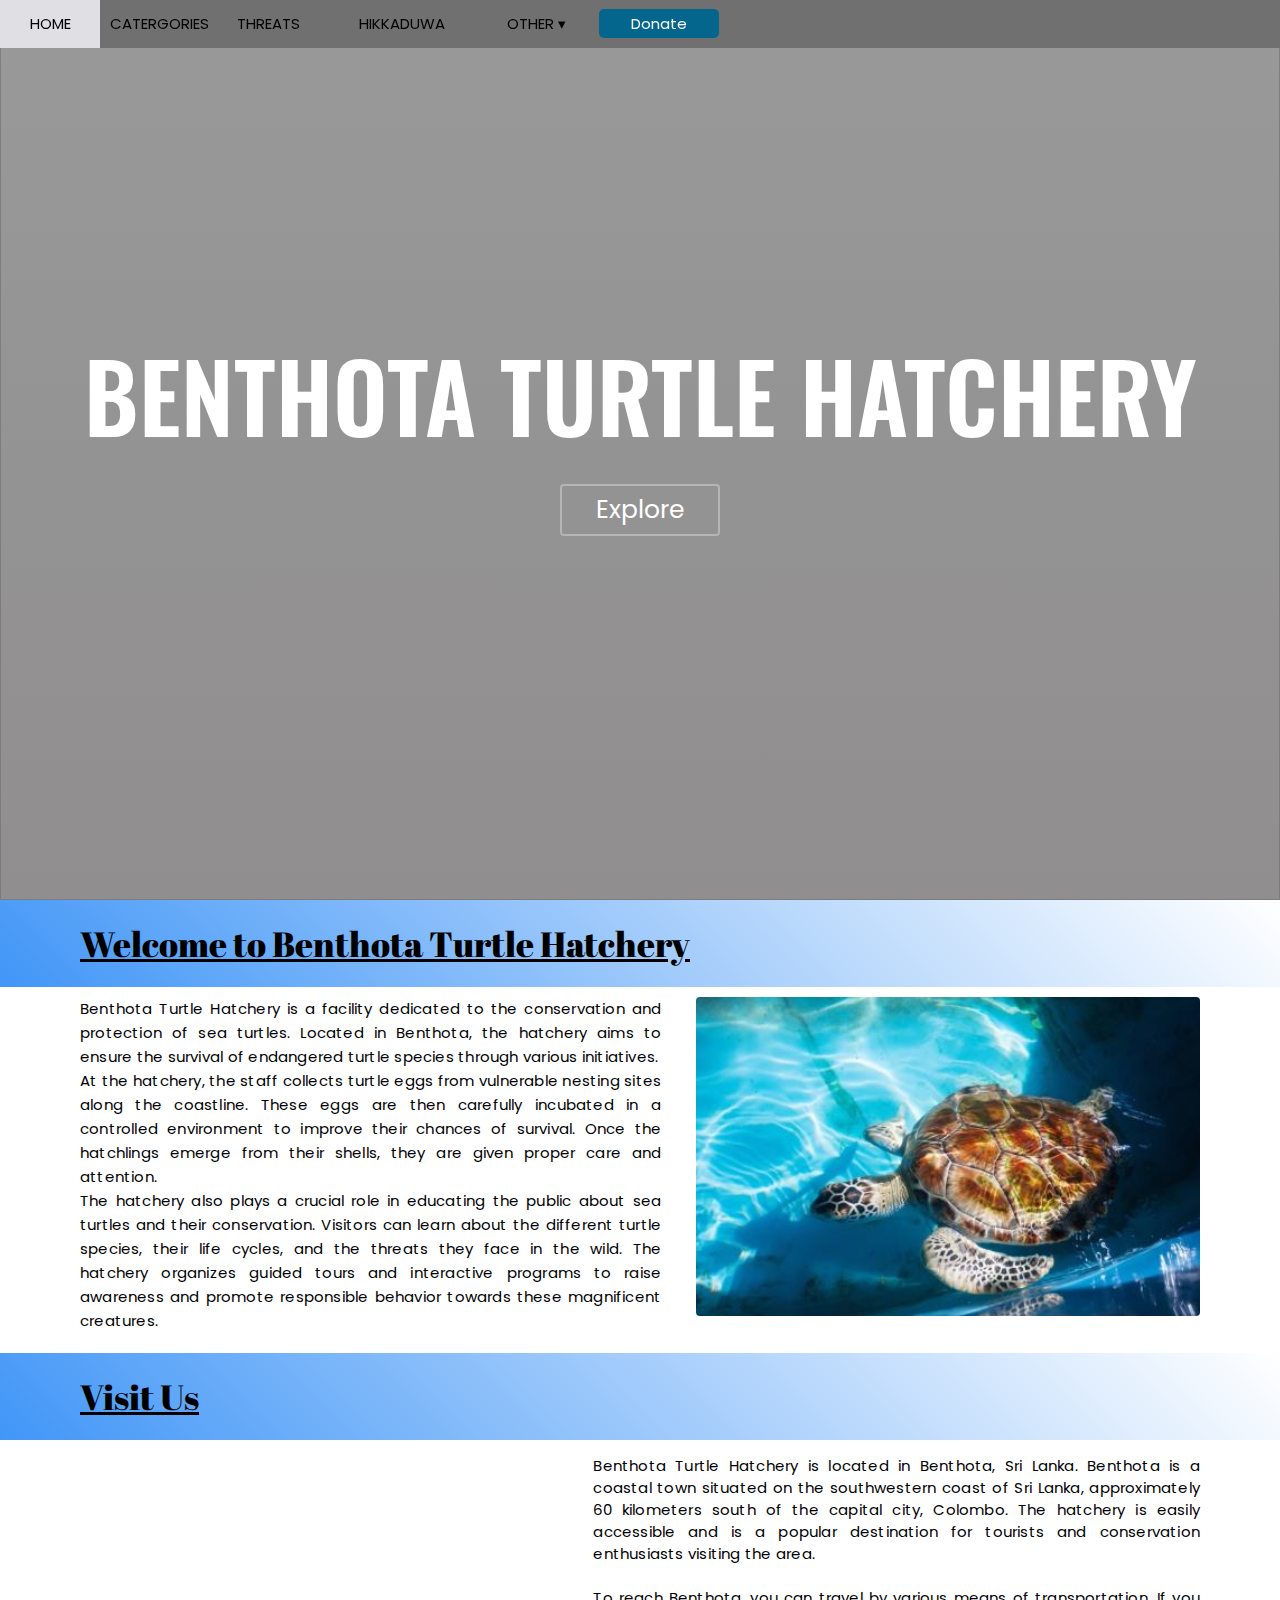
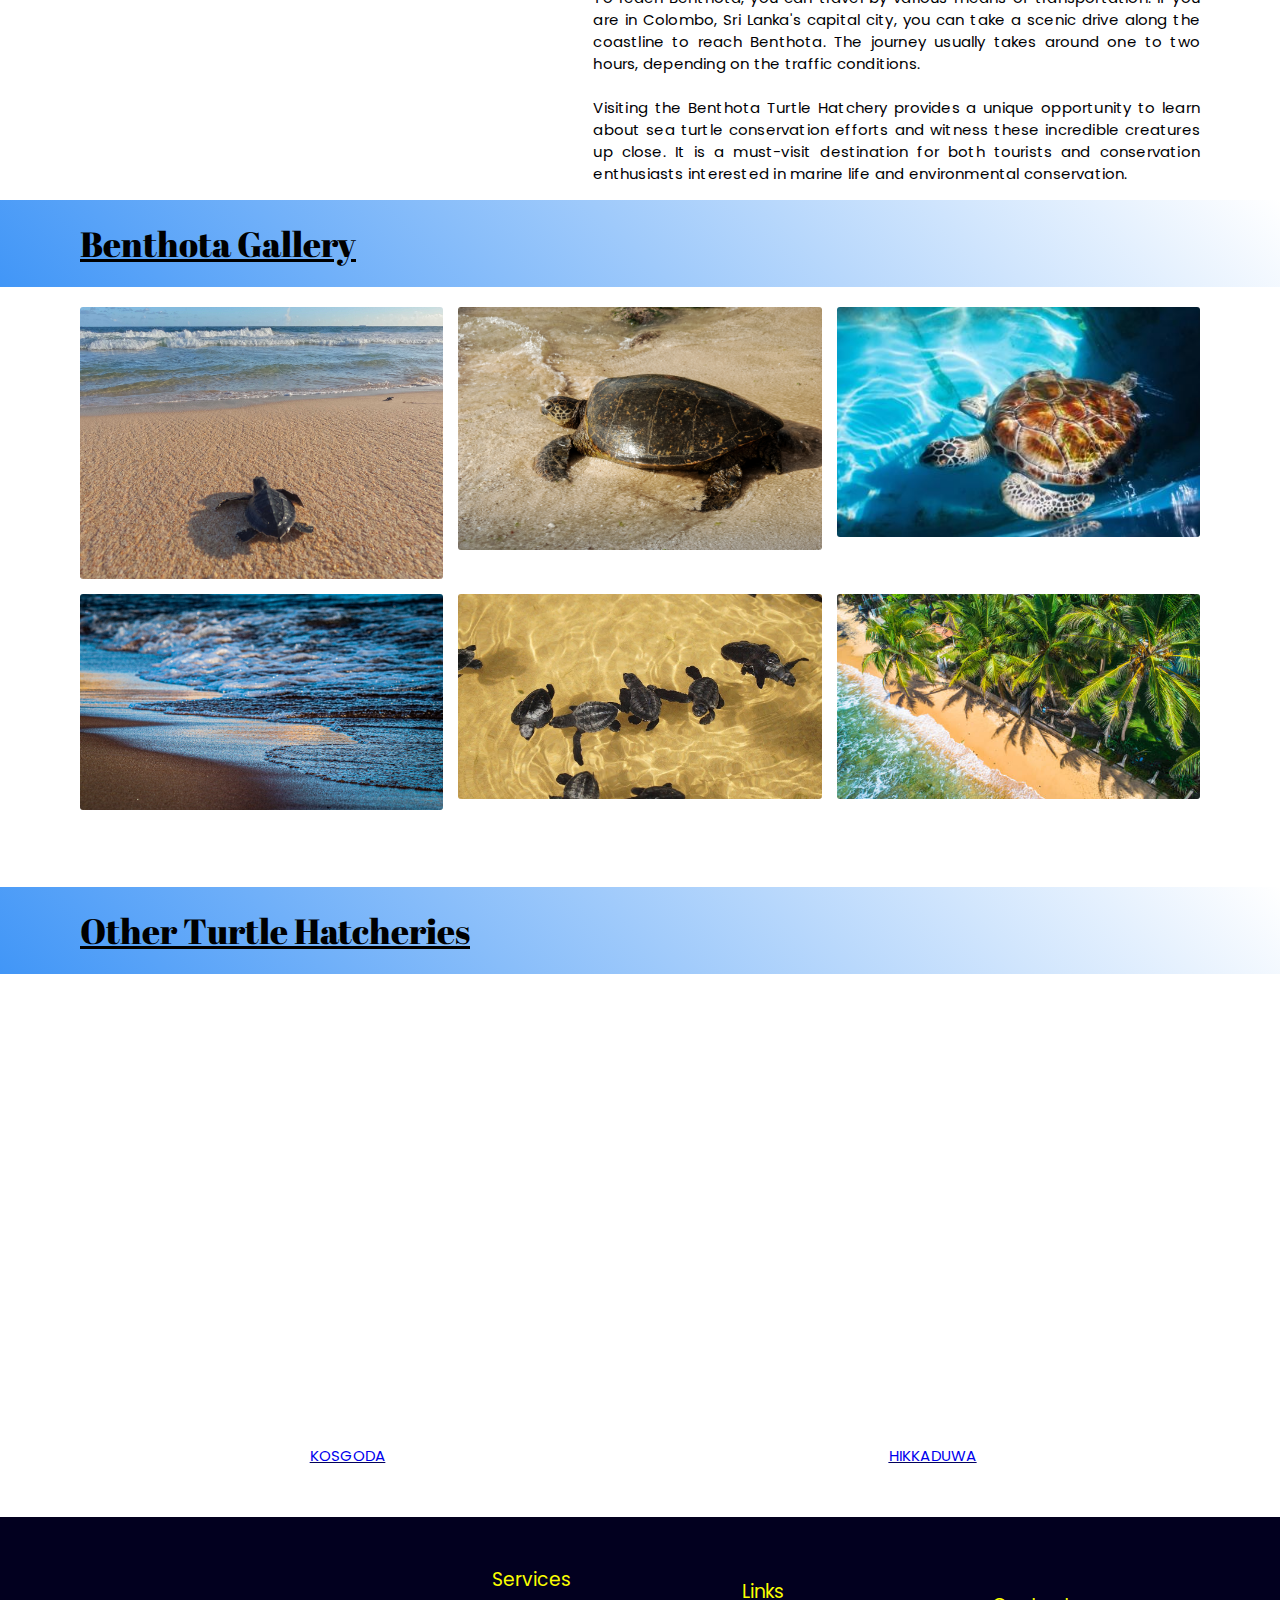
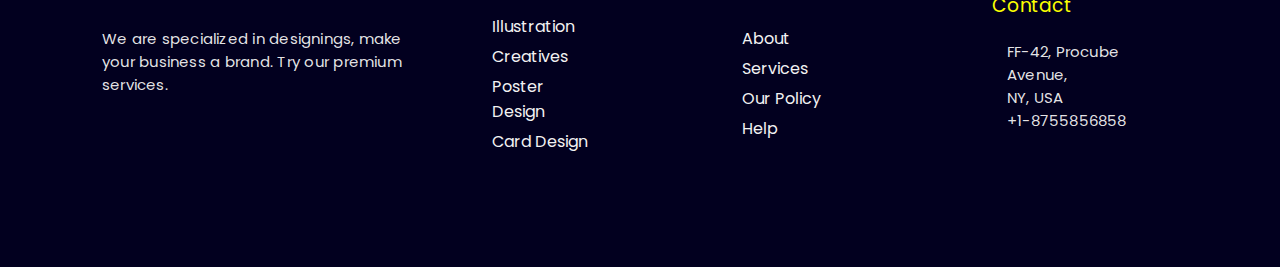
==== commit 263efc77: "MajorCommit" ====
--- a/benthota.html
+++ b/benthota.html
@@ -3,7 +3,7 @@
     <meta charset="UTF-8">
     <meta http-equiv="X-UA-Compatible" content="IE=edge">
     <meta name="viewport" content="width=device-width, initial-scale=1.0">
-    <title>Document</title>
+    <title>AquaTurtleia</title>
     <link rel="stylesheet" href="benthota.css">
     <link rel="stylesheet" href="styles.css">
 </head>
@@ -12,7 +12,7 @@
 
         <div class="banner">
             <!-- main image benthota -->
-                 <img src="/source code1/images/benthotamain0.jpg">
+                 <img src="/Aquaturtleia/images/benthotamain0.jpg">
     <header>
           
         <nav>
@@ -29,9 +29,9 @@
                 </div>
                 <a href="donate.html"><button>Donate</button></a>
             </div>
-            <div class="logo-container">
+            <!-- <div class="logo-container">
                 <img src="images/Turtle.png" height="40" alt="Your Logo">
-            </div>
+            </div> -->
         </div>
 
 
@@ -111,11 +111,12 @@
     <div class="HIKKA-SEC-5-1">
         <div class="hikka-other">
             <iframe src="https://www.google.com/maps/embed?pb=!1m18!1m12!1m3!1d126900.00918320527!2d79.9598131032827!3d6.312856671247082!2m3!1f0!2f0!3f0!3m2!1i1024!2i768!4f13.1!3m3!1m2!1s0x3ae22a32144e35a7%3A0xa093fe007929469a!2sKosgoda%20Turtle%20Conservation%20and%20Research%20Centre!5e0!3m2!1sen!2slk!4v1684944806718!5m2!1sen!2slk" width="600" height="450" style="border:0;" allowfullscreen="" loading="lazy" referrerpolicy="no-referrer-when-downgrade"></iframe>
-            <p>KOSGODA</p>
+            <a href="kosgoda.html"><p>KOSGODA</p></a>
         </div>
         <div class="hikka-other">
             <iframe src="https://www.google.com/maps/embed?pb=!1m18!1m12!1m3!1d3966.7515779819983!2d80.08787647467707!3d6.164014627237092!2m3!1f0!2f0!3f0!3m2!1i1024!2i768!4f13.1!3m3!1m2!1s0x3ae182a9ecb0c635%3A0xbd3561821dfbe76b!2sSea%20Turtle%20Hatchery%20%26%20Rescue%20Center!5e0!3m2!1sen!2slk!4v1684858059936!5m2!1sen!2slk" width="600" height="450" style="border:0;" allowfullscreen="" loading="lazy" referrerpolicy="no-referrer-when-downgrade"></iframe>
-            <p>HIKKADUWA</p>
+            <a href="hikkaduwa.html"><p>HIKKADUWA</p></a>
+
         </div>
         
     </section>
--- a/benthota.css
+++ b/benthota.css
@@ -72,15 +72,16 @@
     object-fit: contain;
     object-position: center;
 }
-
+@media only screen and (max-width:686px) {
+  .HIKKA-SEC-2-1{
+    grid-template-columns: 1fr;
+  }
+}
 
 .HIKKA-SEC-3{
   
   background-image: url("images/hikkaduwa/check.png");
   background-attachment: fixed;
-    /* background-attachment: fixed;
-    background-image: linear-gradient( rgb(91, 197, 246),rgb(255, 255, 255) );
-    */
   }
   .HIKKA-SEC-3 h1{
     font-family: 'Abril Fatface', cursive;
@@ -102,6 +103,11 @@
     grid-template-columns: 1.2fr 1.5fr;
     column-gap: 28px;
   }
+  @media only screen and (max-width:686px) {
+  .HIKKA-SEC-3-1{
+    grid-template-columns: 1fr;
+  }
+}
 
 .hikka-visit p{
   color: rgb(0, 0, 3);
@@ -130,6 +136,15 @@
 row-gap: 15px;
 column-gap: 15px;
 padding: 20px 80px 20px 80px;
+}
+
+/*MEDIAQUERY TO MAKE MOBILE RESPONSIVE*/
+@media only screen and (max-width:686px) {
+  .HIKKA-SEC-4-1{
+    grid-template-columns: 1fr;
+    grid-template-rows: 1fr;
+
+  }
 }
 
 .HIKKA-SEC-4-1 img{
@@ -163,6 +178,11 @@
   column-gap: 50px;
   padding: 20px 80px 50px 80px;
   }
+  @media only screen and (max-width:686px) {
+    .HIKKA-SEC-5-1{
+      grid-template-columns: 1fr;
+    }
+  }
   
   .hikka-other iframe {
 
--- a/styles.css
+++ b/styles.css
@@ -16,7 +16,8 @@
   /* Colors */
   --primary-color: rgb(136, 207, 248);
   --secondary-color: #00396e; 
-  --tertiary-color: #ffffff;     --quaternary-color: #000000; 
+  --tertiary-color: #ffffff;     
+  --quaternary-color: #000000; 
 }
   
 /* Global Styles */
@@ -27,7 +28,11 @@
   font-family: Poppins;
   font-weight: 400;
   scroll-behavior: smooth;
-    
+  /*Unselect*/
+  -webkit-user-select: none;
+   -moz-user-select: none;
+   -ms-user-select:none;
+   user-select: none;  
 }
 
 p{
@@ -266,12 +271,12 @@
     border: 2px;
     font-size: 15px;
     cursor: pointer;
-    font-weight: 100;}
+    font-weight: 400;
+  }
     nav a button:hover{
         background: rgba(36, 40, 248, 0.801);
         transition: 0.8s;
-    
-    letter-spacing: 3px;
+        letter-spacing: 3px;
         color: rgb(207, 243, 0);
     }
     
@@ -332,8 +337,20 @@
   object-fit: cover;
   background-position: center;
   object-position: center;
-  background-image: url("images/filler.jpg"); 
-}
+  background-image: url("images/benthotamain0.jpg"); 
+}
+.para1-img{
+  
+  background-size: cover;
+  border-radius: 6px;
+  align-items: center;
+  text-align: center;
+  object-fit: cover;
+  background-position: center;
+  object-position: center;
+  background-image: url("images/kosgodagallery1.jpg"); 
+}
+
 
 .home-section-3{
   height: 80%;
@@ -359,7 +376,6 @@
 
 .slides-container {
   border-radius: 4px;
-  /* background-image: linear-gradient(rgba(135, 217, 241, 0.986), rgb(25, 240, 255)); */
   display: grid;
   grid-template-columns: 1fr 1fr 1fr 1fr 1fr;
   row-gap: 20px;
@@ -388,7 +404,7 @@
 
   .slide img:hover{
     cursor: pointer;
-    transform: scale(1.09);
+    transform: scale(1.3);
   }
 
 
@@ -414,7 +430,6 @@
       backdrop-filter: blur(15px);
       display: grid;
       grid-template-columns: 1fr 1fr 1fr 1fr 1fr;
-    
       row-gap: 20px;
       grid-auto-rows: max-content;
       column-gap: 20px;
@@ -428,7 +443,6 @@
       border-radius: 6px;
       align-items: center;
       text-align: center;
-      /* box-shadow: 2px 3px 12px rgb(2, 2, 243); */
       object-fit: cover;
       background-position: center;
       width: 100%;
@@ -441,8 +455,8 @@
         }
   
     .slide2 img:hover{
-          cursor: pointer;
-          transform: scale(1.08);
+      cursor: pointer;
+      transform: scale(1.4);
         }
     
     .container {
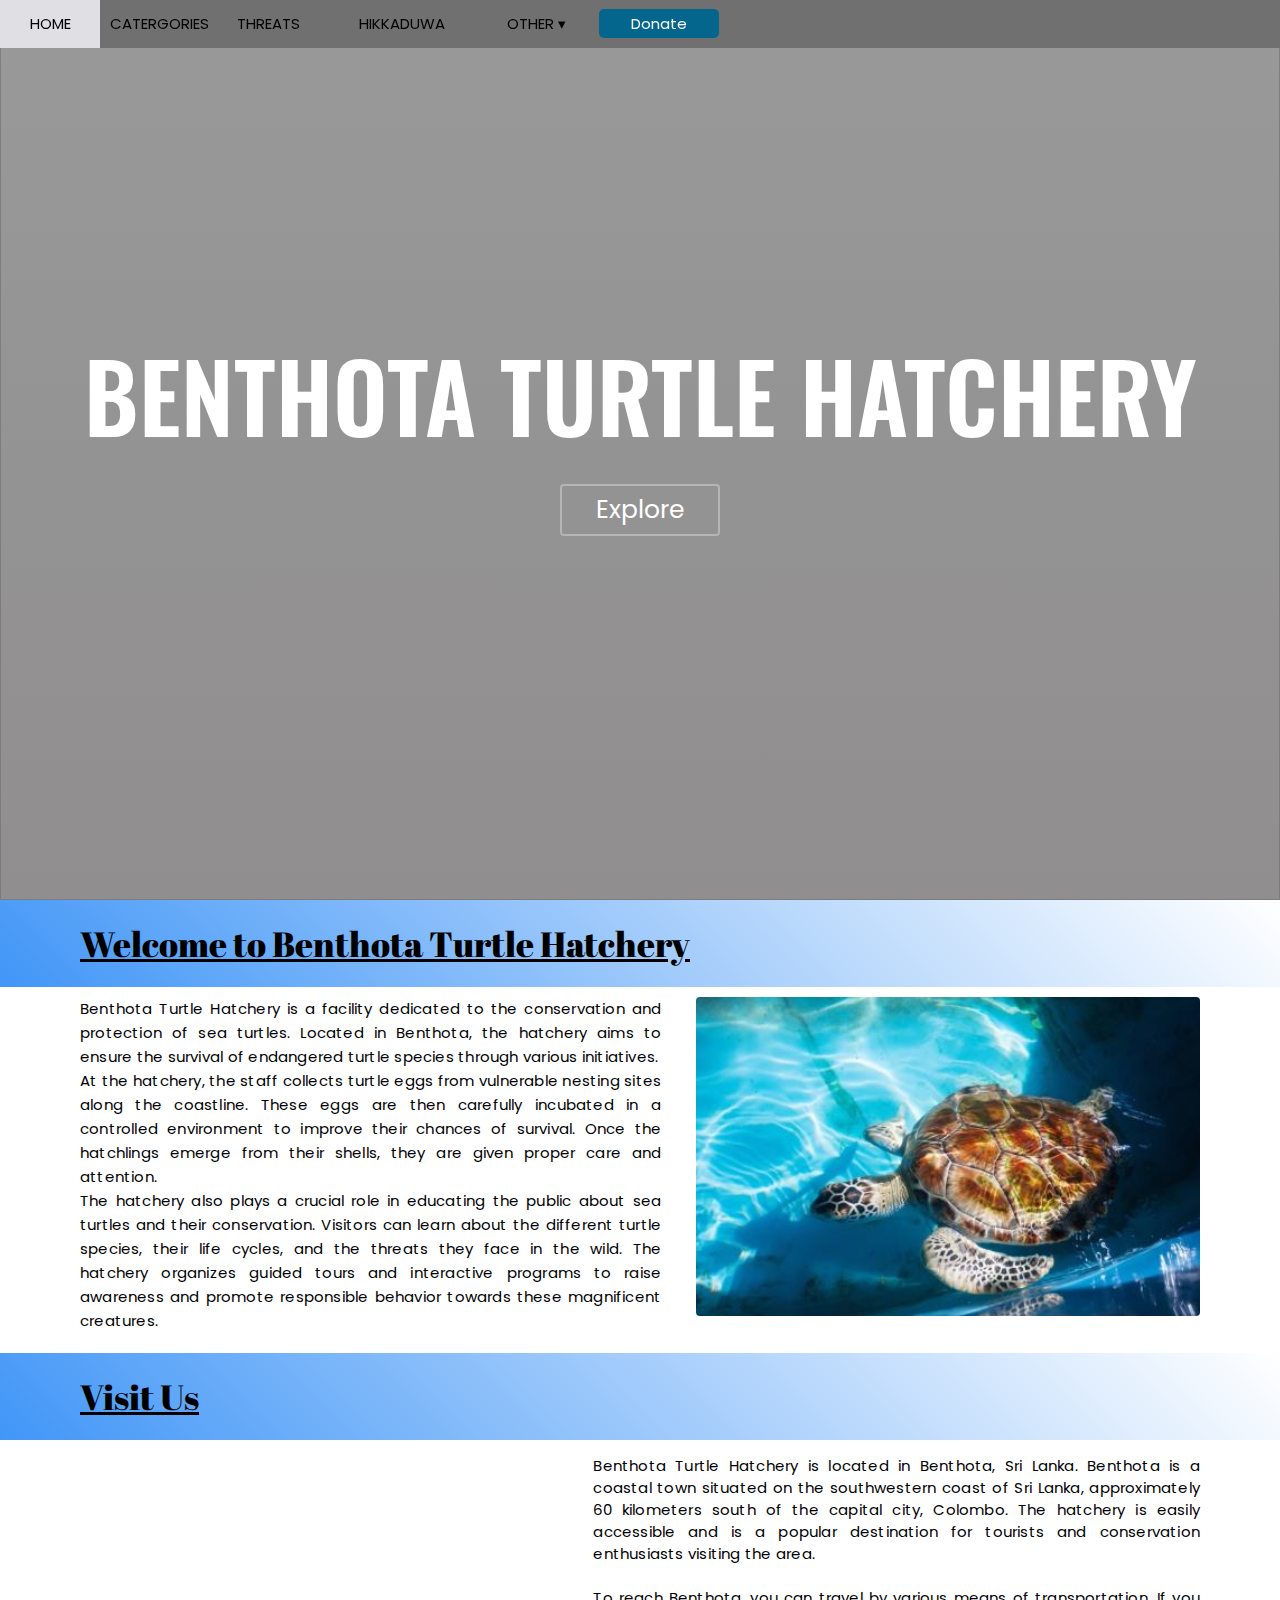
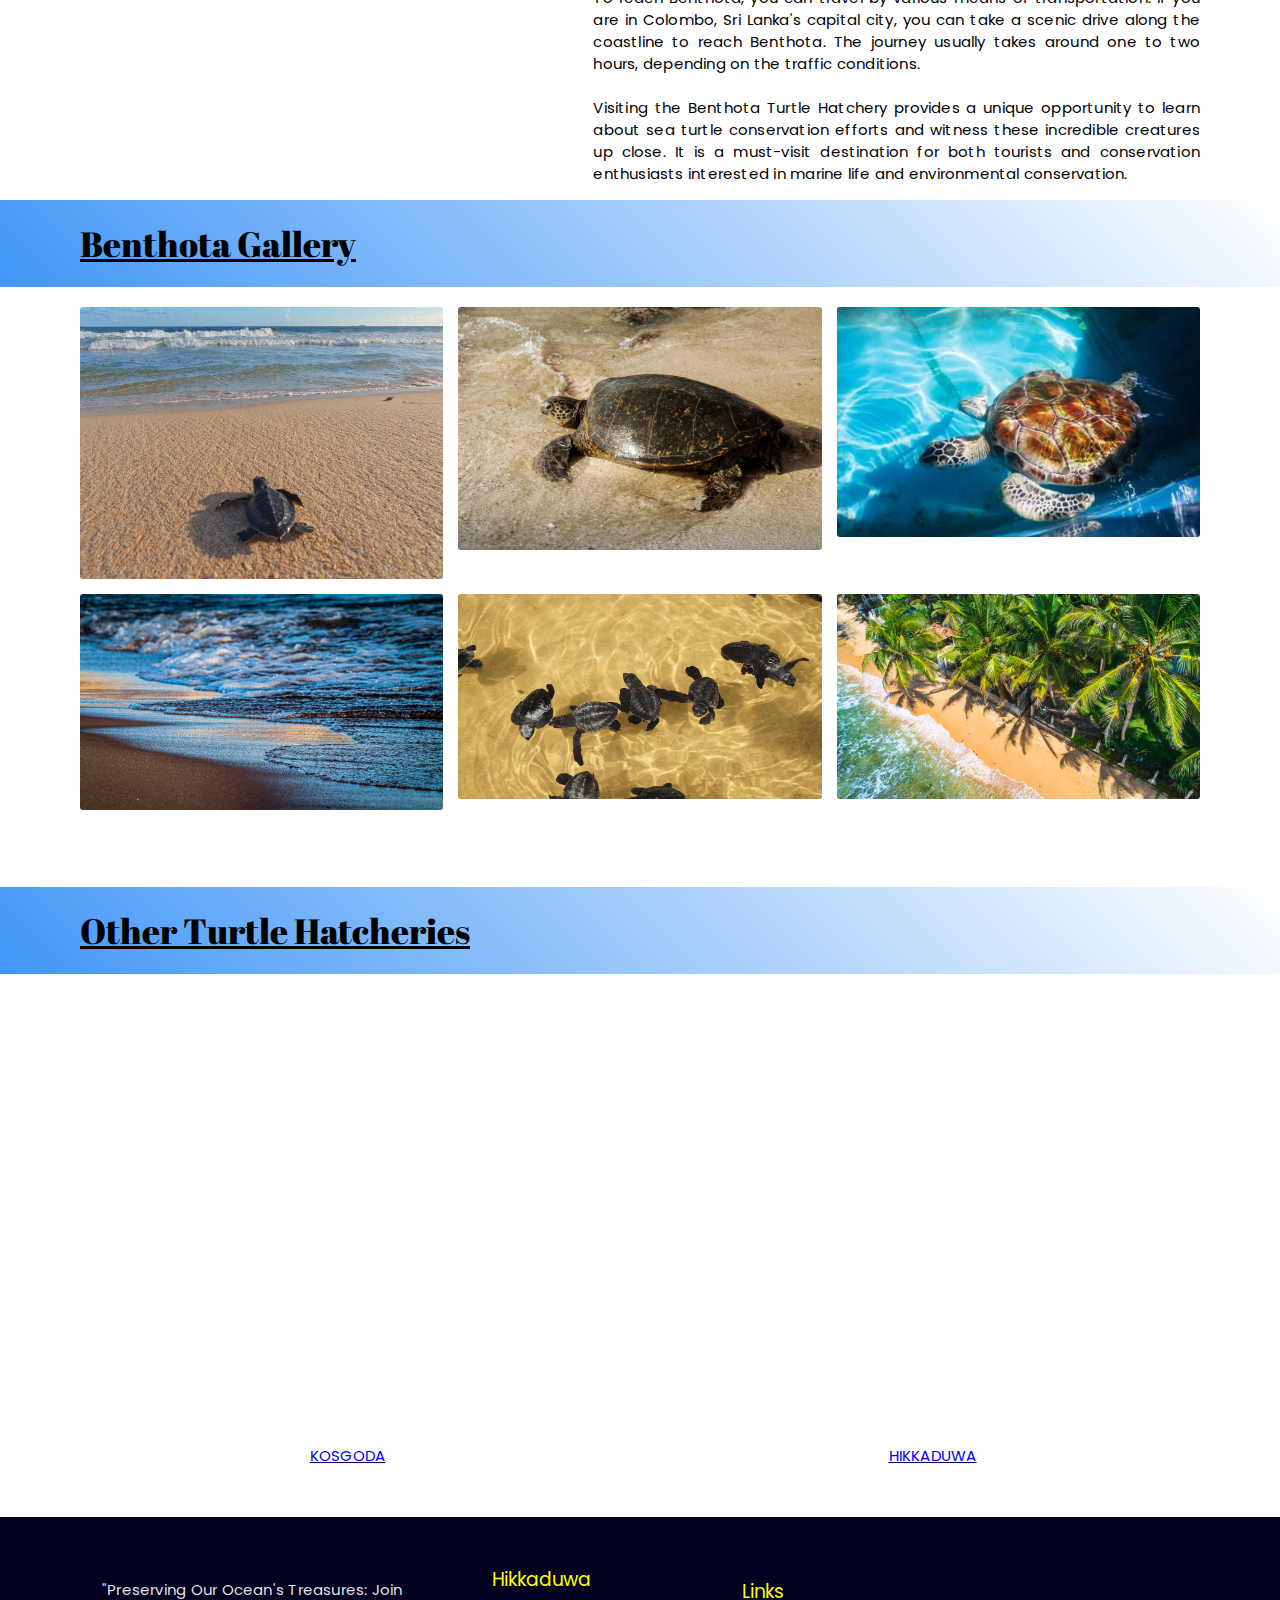
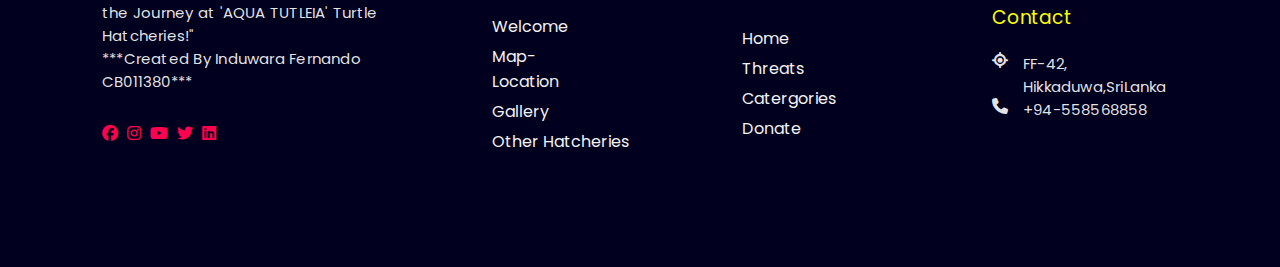
==== commit ea5b5aee: "major2 commit" ====
--- a/benthota.html
+++ b/benthota.html
@@ -6,6 +6,10 @@
     <title>AquaTurtleia</title>
     <link rel="stylesheet" href="benthota.css">
     <link rel="stylesheet" href="styles.css">
+  <!----- FONT AWESOME CSS FOR ICONS FONTS ------>
+  <link rel="stylesheet" href="https://cdnjs.cloudflare.com/ajax/libs/font-awesome/6.2.0/css/all.min.css">
+
+
 </head>
 <body>
     <section class="HIKKA-SEC-1">
@@ -121,69 +125,71 @@
         
     </section>
     
-    
-    
-    
-    
-    <footer> 
-        <div class="containerf">
-            <div class="row">
-                <div class="col" id="company">
-                    <!-- <img src="images/logo.png" alt="" class="logo"> -->
-                    <p>
-                        We are specialized in designings, make your business a brand.
-                        Try our premium services.
-                      </p>
-                      <div class="social">
-                        <a href="#"><i class="fab fa-facebook"></i></a>
-                        <a href="#"><i class="fab fa-instagram"></i></a>
-                        <a href="#"><i class="fab fa-youtube"></i></a>
-                        <a href="#"><i class="fab fa-twitter"></i></a>
-                        <a href="#"><i class="fab fa-linkedin"></i></a>
-                      </div>
+    <footer>
+        <!-- Harvard Referrencing -->
+        <!-- Pexels (no date) Free Stock Photos, Royalty Free Stock Images & Copyright Free Pictures · Pexels. Available at: https://www.pexels.com/ -->
+        <!-- Pinou, T., Domenech, F., Lazo-Wasem, E.A., Majewska, R., Pfaller, J.B., Zardus, J.D. and Robinson, N.J., 2019. Standardizing sea turtle epibiont sampling: outcomes of the epibiont workshop at the 37th International Sea Turtle Symposium. Marine Turtle Newsletter, (157), pp.22-32. -->
+        <!-- SEE Turtles (no date). Available at: https://www.seeturtles.org/. -->
+        
+                <div class="containerf">
+                    <div class="row">
+                        <div class="col" id="company">
+                            <!-- <img src="images/logo.png" alt="" class="logo"> -->
+                            <p>
+                                "Preserving Our Ocean's Treasures: Join the Journey at 'AQUA TUTLEIA' Turtle Hatcheries!"<br>
+                                ***Created By Induwara Fernando CB011380***
+        
+                            </p>
+                            <div class="social">
+                                <a href="#"><i class="fab fa-facebook"></i></a>
+                                <a href="#"><i class="fab fa-instagram"></i></a>
+                                <a href="#"><i class="fab fa-youtube"></i></a>
+                                <a href="#"><i class="fab fa-twitter"></i></a>
+                                <a href="#"><i class="fab fa-linkedin"></i></a>
+                            </div>
+                        </div>
+        
+        
+                        <div class="col" id="services">
+                            <h3>Hikkaduwa</h3>
+                            <div class="links">
+                                <a href="#">Welcome</a>
+                                <a href="#">Map-Location</a>
+                                <a href="#">Gallery</a>
+                                <a href="#">Other Hatcheries</a>
+                            </div>
+                        </div>
+        
+                        <div class="col" id="useful-links">
+                            <h3>Links</h3>
+                            <div class="links">
+                                <a href="index.html">Home</a>
+                                <a href="threats.html">Threats</a>
+                                <a href="catergories.html">Catergories</a>
+                                <a href="donate.html">Donate</a>
+                            </div>
+                        </div>
+        
+                        <div class="col" id="contact">
+                            <h3>Contact</h3>
+                            <div class="contact-details">
+                                <i class="fa fa-location"></i>
+                                <p>FF-42,<br> Hikkaduwa,SriLanka</p>
+                            </div>
+                            <div class="contact-details">
+                                <i class="fa fa-phone"></i>
+                                <p>+94-558568858</p>
+                            </div>
+                        </div>
                     </div>
-
-
-                  <div class="col" id="services">
-                     <h3>Services</h3>
-                     <div class="links">
-                        <a href="#">Illustration</a>
-                        <a href="#">Creatives</a>
-                        <a href="#">Poster Design</a>
-                        <a href="#">Card Design</a>
-                     </div>
-                  </div>
-
-                  <div class="col" id="useful-links">
-                     <h3>Links</h3>
-                     <div class="links">
-                        <a href="#">About</a>
-                        <a href="#">Services</a>
-                        <a href="#">Our Policy</a>
-                        <a href="#">Help</a>
-                     </div>
-                  </div>
-
-                  <div class="col" id="contact">
-                      <h3>Contact</h3>
-                      <div class="contact-details">
-                         <i class="fa fa-location"></i>
-                         <p>FF-42, Procube Avenue, <br> NY, USA</p>
-                      </div>
-                      <div class="contact-details">
-                         <i class="fa fa-phone"></i>
-                         <p>+1-8755856858</p>
-                      </div>
-                  </div>
-            </div>
-
-            
+        
+        
                     </form>
-                  </div>
-            </div>
-
-        </div>
-     </footer>
+                </div>
+                </div>
+        
+                </div>
+            </footer>
 
 </body>
 </html>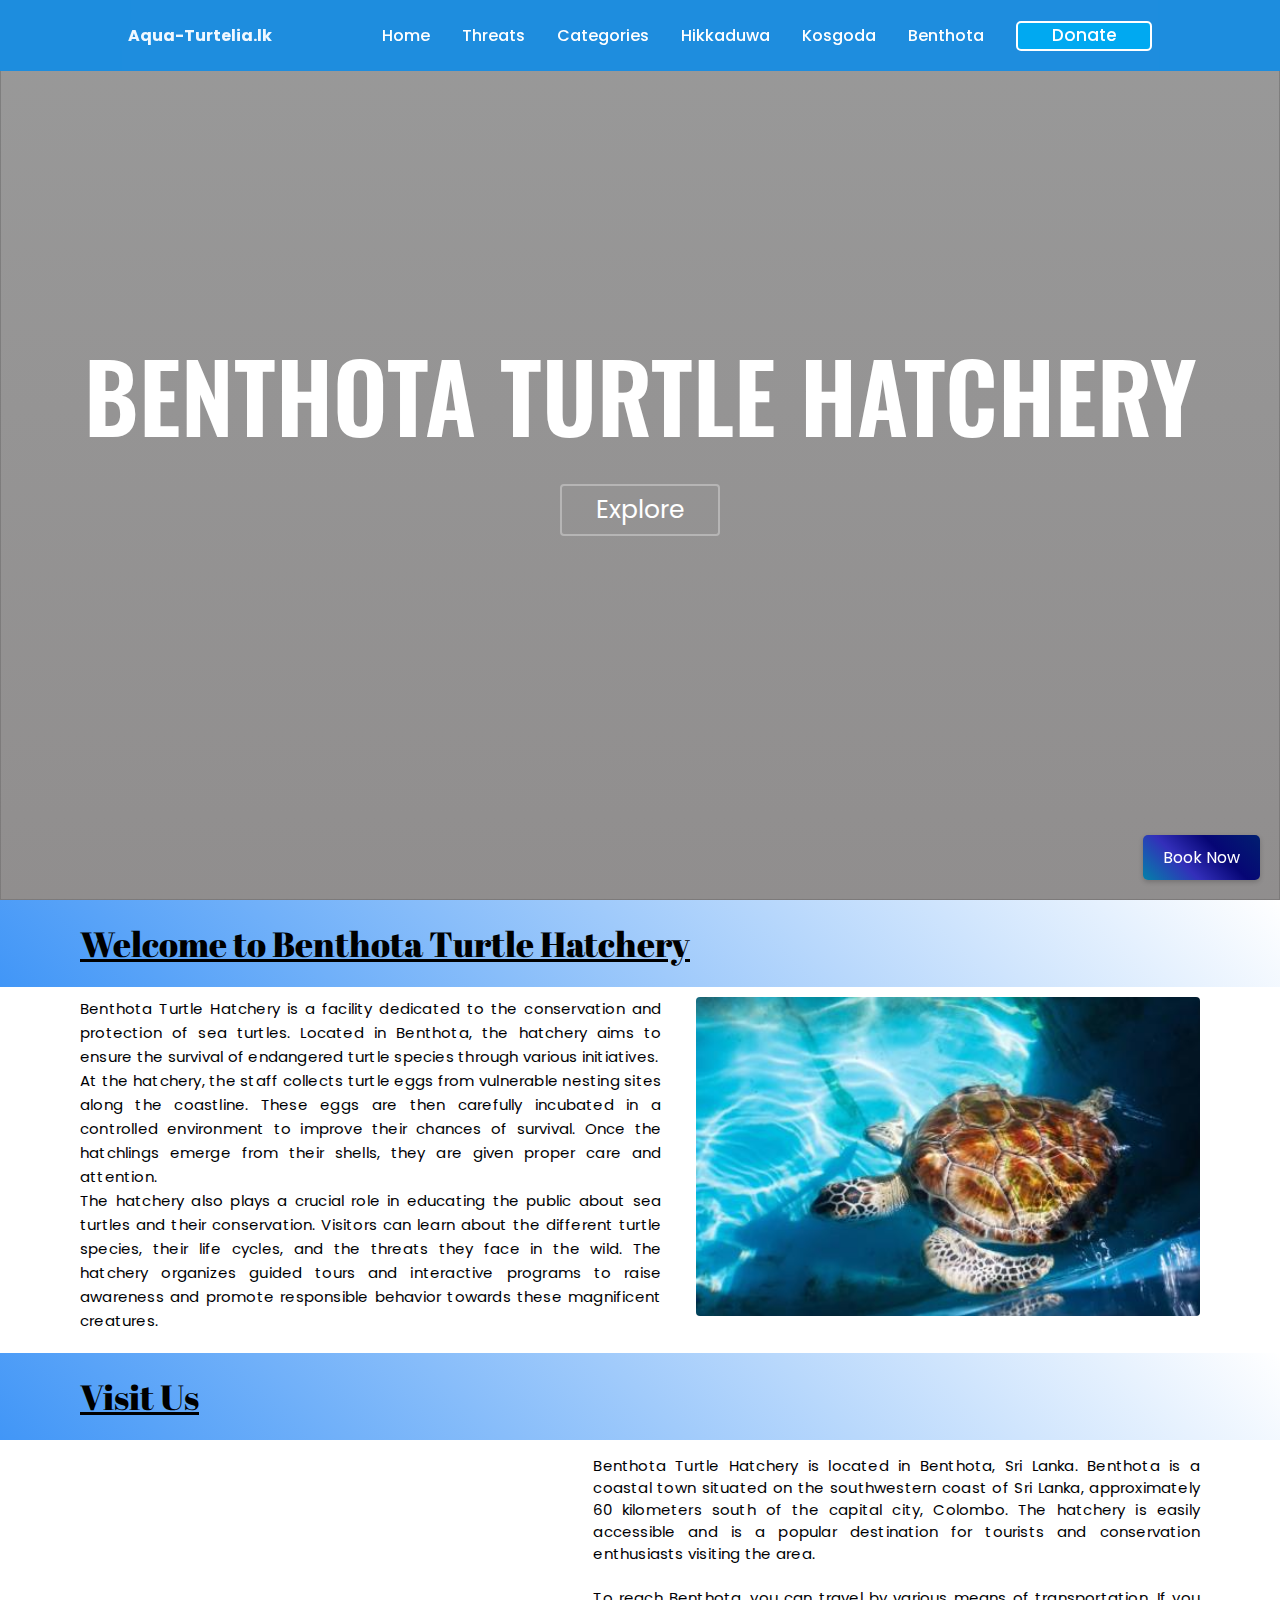
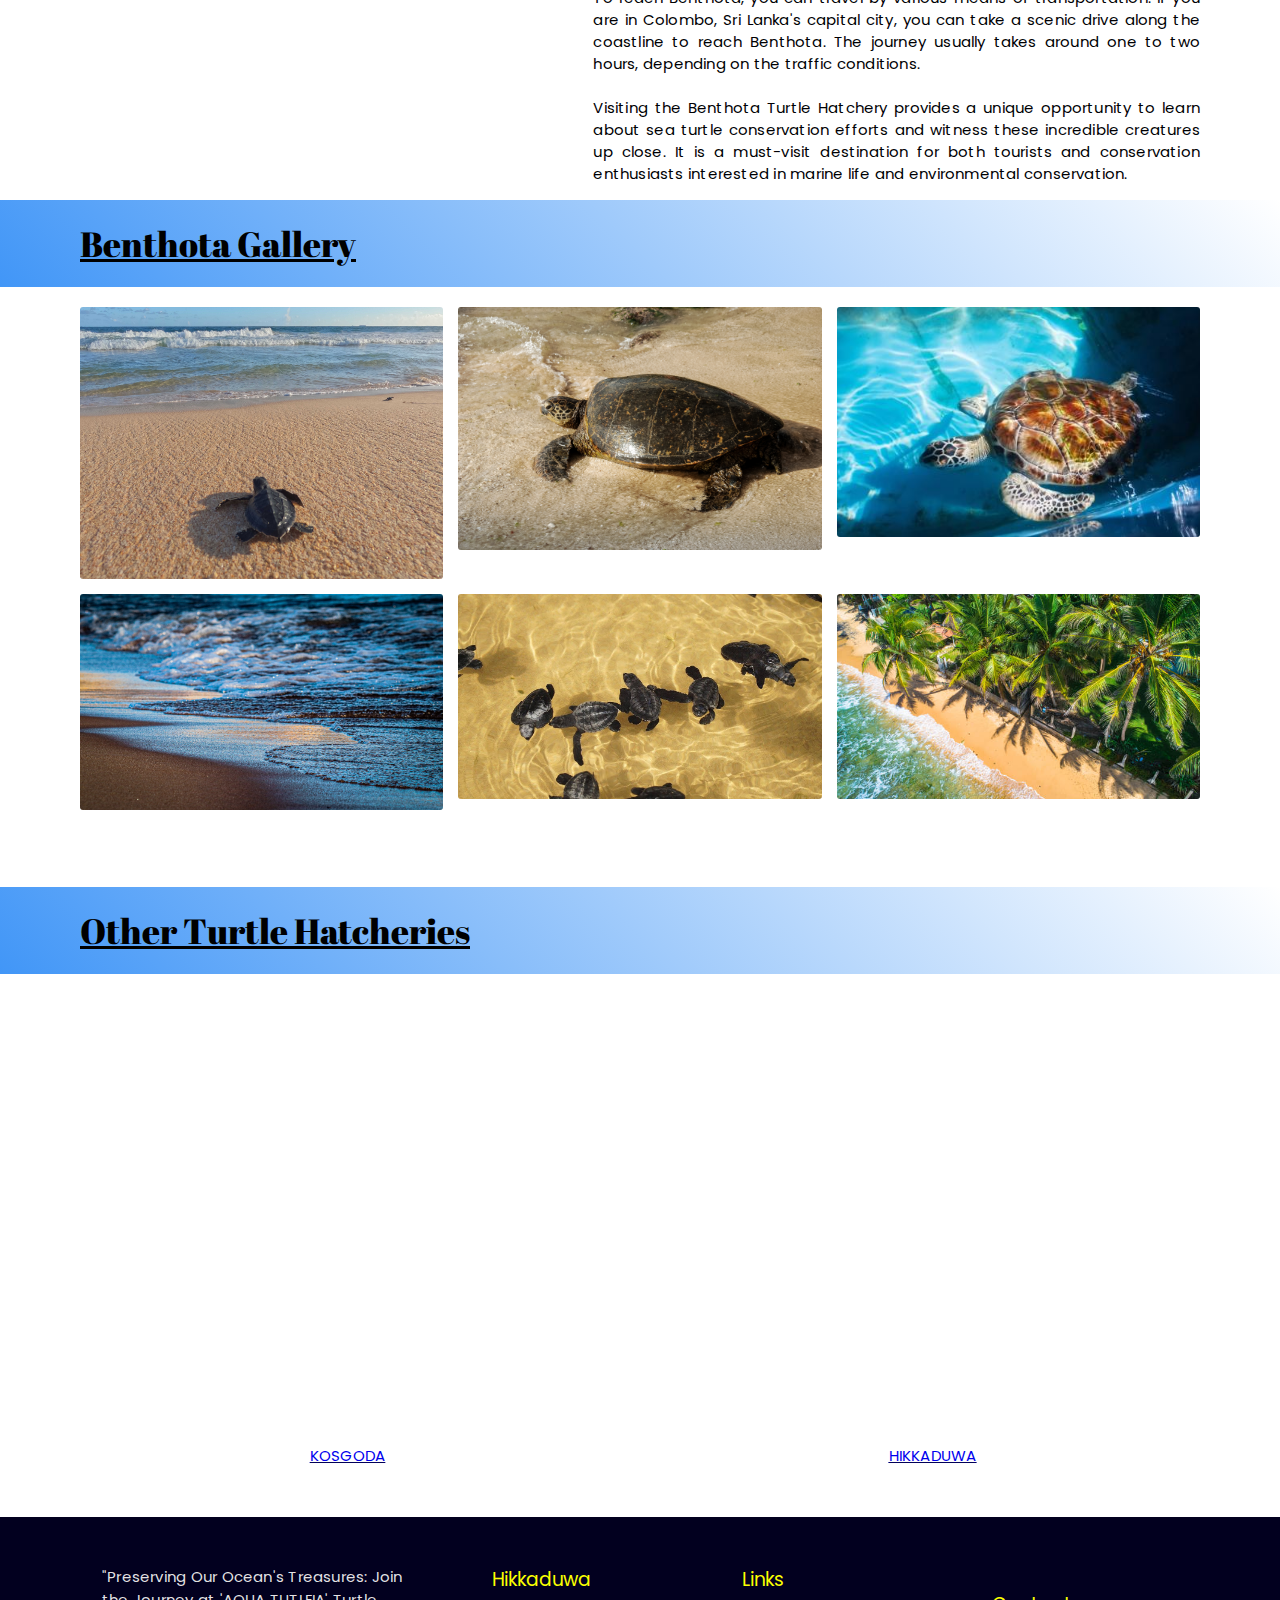
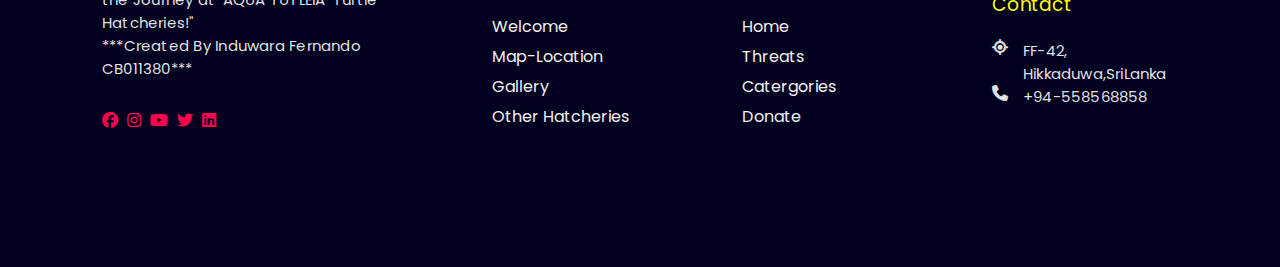
==== commit ea8c9f9a: "done" ====
--- a/benthota.html
+++ b/benthota.html
@@ -8,6 +8,7 @@
     <link rel="stylesheet" href="styles.css">
   <!----- FONT AWESOME CSS FOR ICONS FONTS ------>
   <link rel="stylesheet" href="https://cdnjs.cloudflare.com/ajax/libs/font-awesome/6.2.0/css/all.min.css">
+  <link href='https://unpkg.com/boxicons@2.1.4/css/boxicons.min.css' rel='stylesheet'>
 
 
 </head>
@@ -16,31 +17,33 @@
 
         <div class="banner">
             <!-- main image benthota -->
-                 <img src="/Aquaturtleia/images/benthotamain0.jpg">
-    <header>
-          
-        <nav>
-            <a href="index.html">Home</a>
-            <a href="catergories.html">Catergories</a>
-            <a href="threats.html">Threats</a>
-            <a href="hikkaduwa.html">Hikkaduwa</a>
-            <div class="animation start-home"></div>
-            <div class="dropdown">
-                <a href="#">Other &#9662;</a>
-                <div class="dropdown-content">
-                    <a href="kosgoda.html">Kosgoda</a>
-                    <a href="benthota.html">Benthota</a>
-                </div>
-                <a href="donate.html"><button>Donate</button></a>
-            </div>
-            <!-- <div class="logo-container">
-                <img src="images/Turtle.png" height="40" alt="Your Logo">
-            </div> -->
-        </div>
+                 <img src="/Aquaturtleia/images/benthotamain0.jpg">        
+<section class="book-sec-1">
+    <header class="header">
+      <a href="index.html" class="logo">Aqua-Turtelia.lk</a>
+      
+      <input type="checkbox" id="check">
+      <label for="check" class="icons">
+        <i class='bx bx-menu' id="menu-icon"></i>
+        <i class='bx bx-x' id="close-icon"></i>
+    </label>
 
+    <nav class="navbar">
+        <a href="index.html" style="--i:0">Home</a>
+        <a href="threats.html" style="--i:1">Threats</a>
+        <a href="catergories.html" style="--i:2">Categories</a>
+        <a href="hikkaduwa.html" style="--i:3">Hikkaduwa</a>
+        <a href="kosgoda.html" style="--i:4">Kosgoda</a>
+        <a href="benthota.html" style="--i:5">Benthota</a>
+        <a href="donate.html" style="--i:6"><button>Donate</button></a>
+      </nav>
+    </header>    
+  </section>
 
-</nav>
-      </header>
+  <div class="floating-button">
+    <a href="book-now.html">Book Now</a>
+  </div>
+
       <div class="content">
         <h1>BENTHOTA TURTLE HATCHERY</h1> 
         
--- a/benthota.css
+++ b/benthota.css
@@ -148,14 +148,18 @@
 }
 
 .HIKKA-SEC-4-1 img{
-    border-radius: 3px;
-    align-self: center;
-    width: 100%;
-    object-fit: contain;
-
-    object-position: center;
-}
-
+border-radius: 3px;
+align-self: center;
+width: 100%;
+object-fit: contain;
+object-position: center;
+transition: 0.6s;
+}
+.HIKKA-SEC-4-1 img:hover{
+cursor: pointer;
+transform: scale(1.2);
+filter: brightness(40%);
+}
   
 
 .HIKKA-SEC-4 h1{
--- a/styles.css
+++ b/styles.css
@@ -74,7 +74,7 @@
  
 }
 
-
+/* 
 .navbar{
     width: 100vw;
     padding: 30px;
@@ -108,7 +108,7 @@
 }
 .navbar a:hover{
     color: black;
-}
+} */
 .content{
     width: 100%;
     position: absolute;
@@ -118,7 +118,7 @@
     text-align: center;
 }
 .content h1{
-  font-family: 'Oswald', sans-serif;
+  font-family:'Oswald', sans-serif;
     margin-top: 70px;
     font-size:95px;
     font-weight: 600;
@@ -135,152 +135,214 @@
         width: 100%;
         height: auto;
     }
-}
-nav {
-  /* box-shadow:0px 5px 10px #000000e7; */
-    margin: 0px 0px 20px 0px; 
-    position: fixed;
-    width: 100%;
-    height: 48px;
-    background-color: #707070;
-    z-index: 200;
+ }
+
+
+
+ @import url("https://fonts.googleapis.com/css?family=Poppins:400,500,600,700&display=swap");
+
+ * {
+   margin: 0;
+   padding: 0;
+   box-sizing: border-box;
+   font-family: "Poppins", sans-serif;
+ }
+ 
+ 
+ .header{
+     position: fixed;
+     top: 0;
+     left: 0;
+     width: 100%;
+     padding: 1.3rem 10%;
+     display: flex;
+     justify-content: space-between;
+     align-items: center;
+     z-index: 1000;
+ }
+ .header::before{
+   content: '';
+   position: absolute;
+   top: 0;
+   left: 0;
+   width: 100%;
+   height: 100%;
+   background: rgba(6, 140, 236, 0.839);
+   backdrop-filter: blur(50px);
+   z-index: -1;
+ }
+ 
+ .header::after{
+   content: '';
+   position: absolute;
+   top: 0;
+   left:-100%;
+   width: 100%;
+   height: 100%;
+   background: linear-gradient(90deg,transparent,rgba(241, 230, 230, 0.598),transparent);
+   transition: 0.8s;
+   z-index: -1;
+ }
+ .header:hover::after{
+   left: 100%;
+ }
+ 
+ 
+ /* test */
+ nav a button {
+   background-color: rgb(0, 169, 241);
+   --color: #ffffff;
+   font-family: inherit;
+   display: inline-block;
+   width: 8em;
+   height: 1.75em;
+   line-height: 1em;
+   position: relative;
+   overflow: hidden;
+   border: 2px solid var(--color);
+   transition: color .5s;
+   z-index: 1;
+   font-size: 17px;
+   border-radius: 5px;
+   font-weight: 500;
+   color: var(--color);
   }
   
-  nav a {
-    line-height: 45px;
-    height: 100%;
-    font-size: 15px;
-    display: inline-block;
-    position: relative;
-    z-index: 1;
-    text-decoration: none;
-    text-transform: uppercase;
-    text-align: center;
-    color: rgb(0, 0, 0);
-    cursor: pointer;
-  
+  nav a button:before {
+   content: "";
+   position: absolute;
+   z-index: -1;
+   background: var(--color);
+   height: 150px;
+   width: 200px;
+   border-radius: 50%;
   }
   
-  nav .animation {
-    position: absolute;
-    height: 100%;
-    top: 0;
-    z-index: 0;
-    transition: all 0.5s ease 0s;
-  
+  nav a button:hover {
+   color: #020739;
   }
   
-  a:nth-child(1) {
-    width: 100px;
+  nav a button:before {
+   top: 100%;
+   left: 100%;
+   transition: all .7s;
   }
   
-  a:nth-child(2) {
-    width: 110px;
+  nav a button:hover:before {
+   top: -30px;
+   left: -30px;
   }
   
-  a:nth-child(3) {
-    width: 100px;
+  nav a button:active:before {
+   background: #0c67a3;
+   transition: background 0s;
   }
-  
-  a:nth-child(4) {
-    width: 160px;
-  }
-  
-  a:nth-child(5) {
-    width: 120px;
-  }
-  
-  nav .start-home, a:nth-child(1):hover~.animation {
-    width: 100px;
-    left: 0;
-    background-color: #ecebf1e7;
-  }
-  
-  nav .start-about, a:nth-child(2):hover~.animation {
-    width: 110px;
-    left: 100px;
-    background-color: #f4f5ffc5;
-  }
-  
-  nav .start-blog, a:nth-child(3):hover~.animation {
-    width: 100px;
-    left: 210px;
-    background-color: #f4f5fdd8;
-  }
-  
-  nav .start-portefolio, a:nth-child(4):hover~.animation {
-    width: 160px;
-    left: 310px;
-    background-color: #f8f9fde0;
-  }
-  
-  nav .start-contact, a:nth-child(5):hover~.animation {
-    width: 120px;
-    left: 470px;
-    background-color: #eeeff5ee;
-  }
-  
-  .dropdown {
-    position: relative;
-    display: inline-block;
-    
-  }
-  
-  .dropdown-content {
-    display: none;
-    position: absolute;
-    z-index: 1;
-  }
-  
-  .dropdown:hover .dropdown-content {
-    display: block;
-  }
-  
-  .dropdown-content a {
-    color: rgb(68, 143, 255);
-    padding: 0px 0px;
-    text-decoration: none;
-    display: block;
-  }
-  
-  .dropdown-content a:hover {
-    background-color: #000000b2;
-  }
-  
-    
-  
+ /* test */
+ 
+ 
+ 
+ .logo{
+     cursor: pointer;
+     color: aliceblue;
+     text-decoration: none;
+     font-weight: 700;
+ }
+ 
+ .navbar{
+     display: flex;
+     justify-content: center;
+     gap: 2rem;
+     margin-left:40px;
+     align-items: center;
+ }
+ 
+ .navbar a {
+     font-size: 1.15e;
+     color: rgb(255, 255, 255);
+     text-decoration: none;
+     font-weight: 500;
+ 
+ }
+ 
+ #check{
+   display: none;
+ }
+ 
+ .icons{
+   position: absolute;
+   right: 5%;
+   font-style: 2.8rem;
+   color: antiquewhite;
+   cursor: pointer;
+   display: none;  
+ }
+ 
+ /* breakpoint */
+ @media (max-width:992px){
+   .header{
+     padding: 1.3rem 5%;
+   }
+ }
+ @media (max-width: 768px) {
+   .icons {
+     display: inline-flex;
+   }
    
-.logo-container img{
- 
-  position: fixed;
-  margin: -42px 100px 100px 1260px;
-  z-index: 50;
-  
-
-}
-
-    nav a button{
-    z-index: 1000;
-    background-color: #04668d;
-    width: 120px;
-    padding: 3px 3px 3px 3px;
-    margin: 9px 9px 9px 9px;
-    text-align: center;
-    border-radius: 5px;
-    color: rgb(252, 251, 255);
-    border: 2px;
-    font-size: 15px;
-    cursor: pointer;
-    font-weight: 400;
-  }
-    nav a button:hover{
-        background: rgba(36, 40, 248, 0.801);
-        transition: 0.8s;
-        letter-spacing: 3px;
-        color: rgb(207, 243, 0);
-    }
-    
-    
+   .icons #close-icon{
+     display: none;
+   }
+ 
+ #check:checked~ .icons #menu-icon {
+     display: none; 
+   }
+ 
+   /* .icons #close-icon { */
+     /* display: none;   */
+   /* } */
+ 
+   #check:checked~.icons #close-icon{
+     display: block;
+   }
+   
+   .navbar{
+     display: block;
+     position: absolute;
+     top: 100%;
+     left: 0;
+     margin: 0;
+     width: 100%;
+     height: 100%;
+     background: rgba(0, 0, 0, 0.181);
+     backdrop-filter: blur(50px);
+     box-shadow: 0 .5rem 1rem rgba(0, 0, 0, 0.1);
+     transition: 0.3s;
+   }
+ 
+ 
+   #check:checked~.navbar {
+     height: 25rem;
+   }
+ 
+   .navbar a {
+   display: block;
+   font-size: 1.1rem;
+   margin: 1.5rem 0;
+   text-align: center;
+   transform: translateY(-50px);
+   opacity: 0;
+   transform-origin: 0.3s ease;
+ }
+ 
+ #check:checked~.navbar a {
+   transform: translateY(0);
+   opacity: 1;
+   transition-delay: calc(0.1s * var(--i));
+ }
+ 
+ }
+ 
+ 
+
 
 .Intro{
 
@@ -324,10 +386,17 @@
 .para1{
   display: grid;
   grid-template-columns: 1fr 3fr;
-  column-gap: 10px;
-  
-  
-}
+  column-gap: 10px; 
+}
+/* To make section mobile responsive!!!! */
+@media only screen and (max-width:686px) {
+  .para1{
+     grid-template-columns: 1fr;
+   }
+ }
+ 
+
+
 .para1img{
   
   background-size: cover;
@@ -358,7 +427,6 @@
   padding: 30px 100px;
   background-image: url("images/hikkaduwa/check.png");
 background-attachment: fixed;
-
 }
 .home-section-3 h1{
   text-align: left;
@@ -367,9 +435,6 @@
   padding-bottom: 20px;
   letter-spacing: 0.8;
 }
-
-
-
 .home-sec-5{
   height: 100%;
 }
@@ -385,7 +450,13 @@
   max-width: 100%;
   padding:25px 25px; 
 }
-
+/* To make section mobile responsive */
+@media only screen and (max-width:686px) {
+  .home-section-3 .slides-container{
+     grid-template-columns: 1fr;
+   }
+ }
+ 
 
 .slide img{
   background-size: cover;
@@ -399,7 +470,7 @@
   aspect-ratio: 4/5;
   object-fit: cover;
   object-position: center;
-  transition: 0.0s;
+  transition: 0.3s;
     }
 
   .slide img:hover{
@@ -436,7 +507,13 @@
       max-width: 100%;
       padding:50px 50px; 
     }
-    
+    /* To make section mobile responsive */
+@media only screen and (max-width:686px) {
+  .home-section-4 .slides-container2{
+     grid-template-columns: 1fr;
+   }
+ }
+ 
     
     .slide2 img{
       background-size: cover;
@@ -652,22 +729,44 @@
 }
 }
 
-
-
-
-
-
-
-
-
-
-
-
-
-
-
-
-
-
-
-
+.floating-button {
+  position: fixed;
+  bottom: 20px;
+  right: 20px;
+  background: linear-gradient(45deg, rgb(3, 129, 168) 0%, rgb(51, 47, 186) 35%,rgb(6, 6, 117) 65%,rgb(1, 31, 112) 100%);  
+  color: white;
+  padding: 10px 20px;
+  border-radius: 5px;
+  box-shadow: 0 2px 5px rgba(0, 0, 0, 0.2);
+  z-index: 1000;
+}
+
+.floating-button:hover {
+scale: 1.061;
+background:linear-gradient(45deg, rgb(15, 1, 68) 0%, rgb(23, 99, 250) 65%,rgb(9, 166, 209) 85%,rgb(86, 188, 236) 100%);
+}
+
+
+.floating-button a {
+  text-decoration: none;
+  color: white;
+}
+
+
+
+
+
+
+
+
+
+
+
+
+
+
+
+
+
+
+
